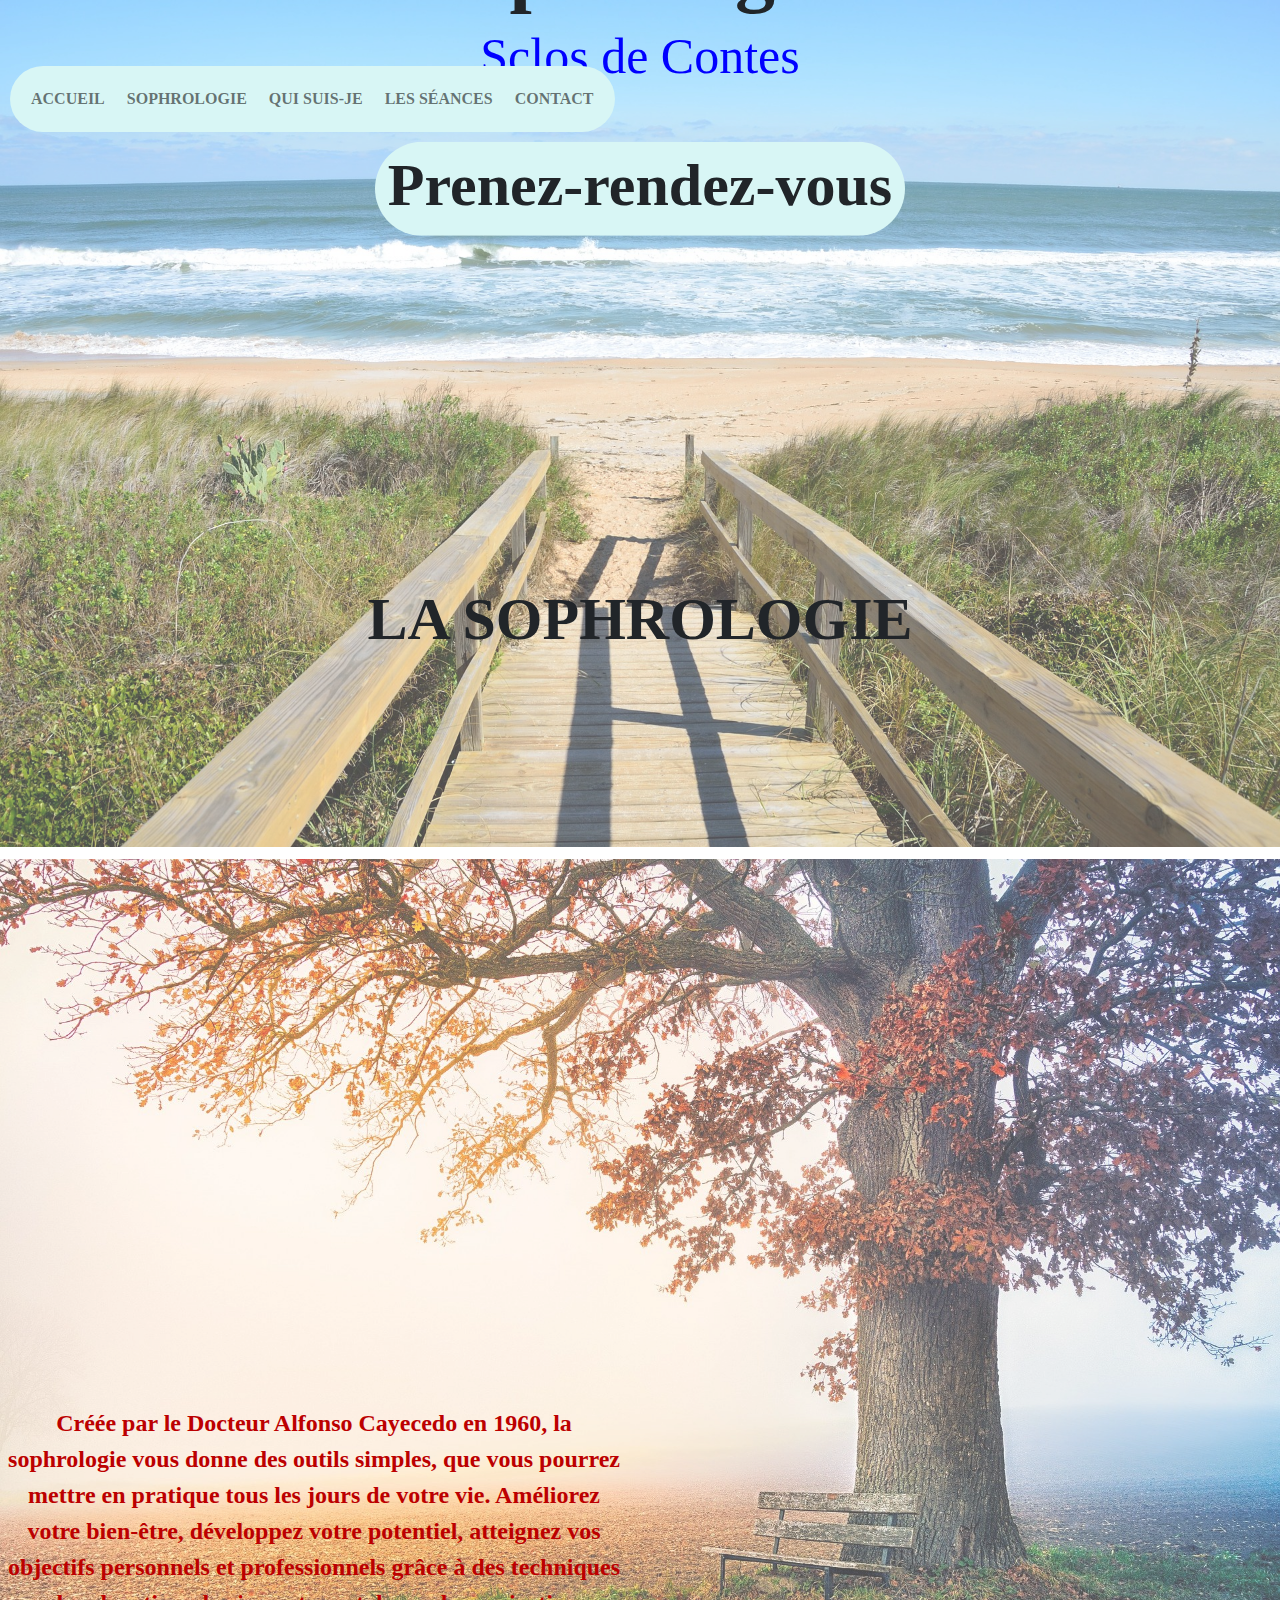
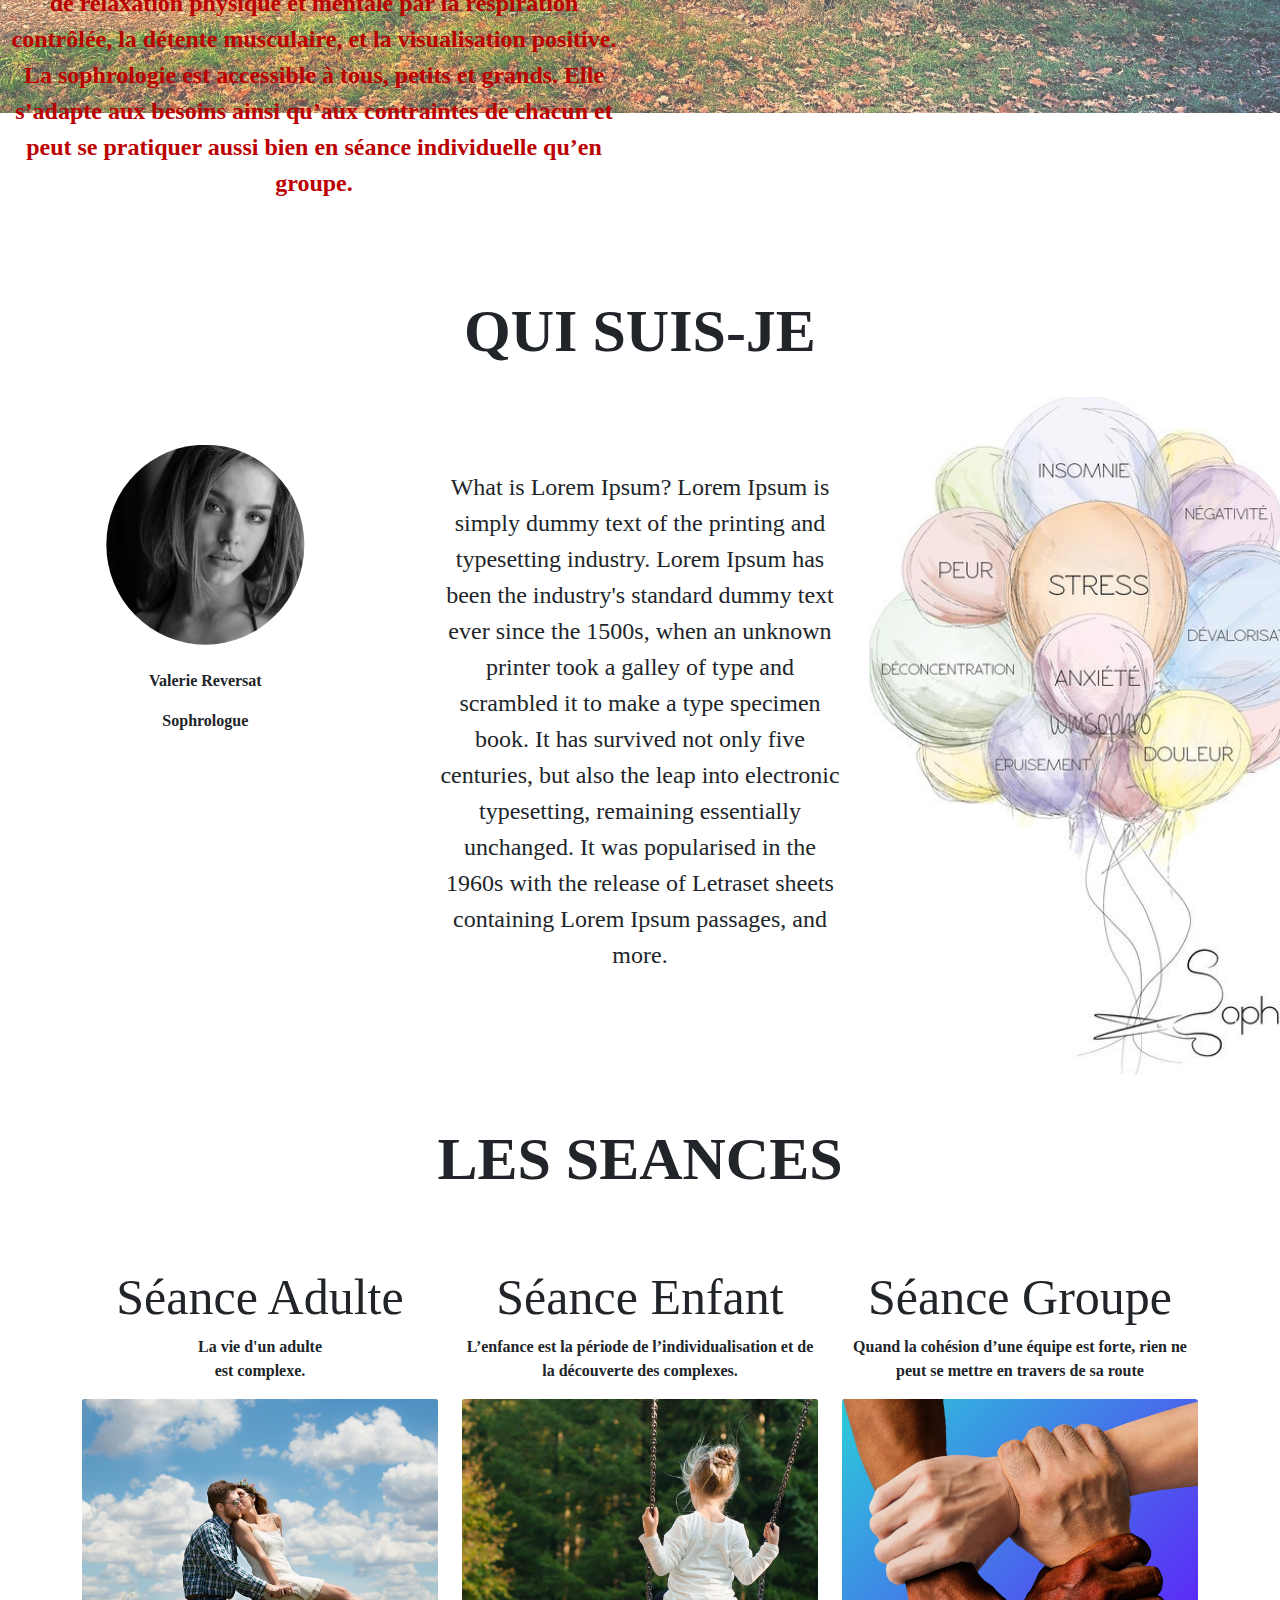
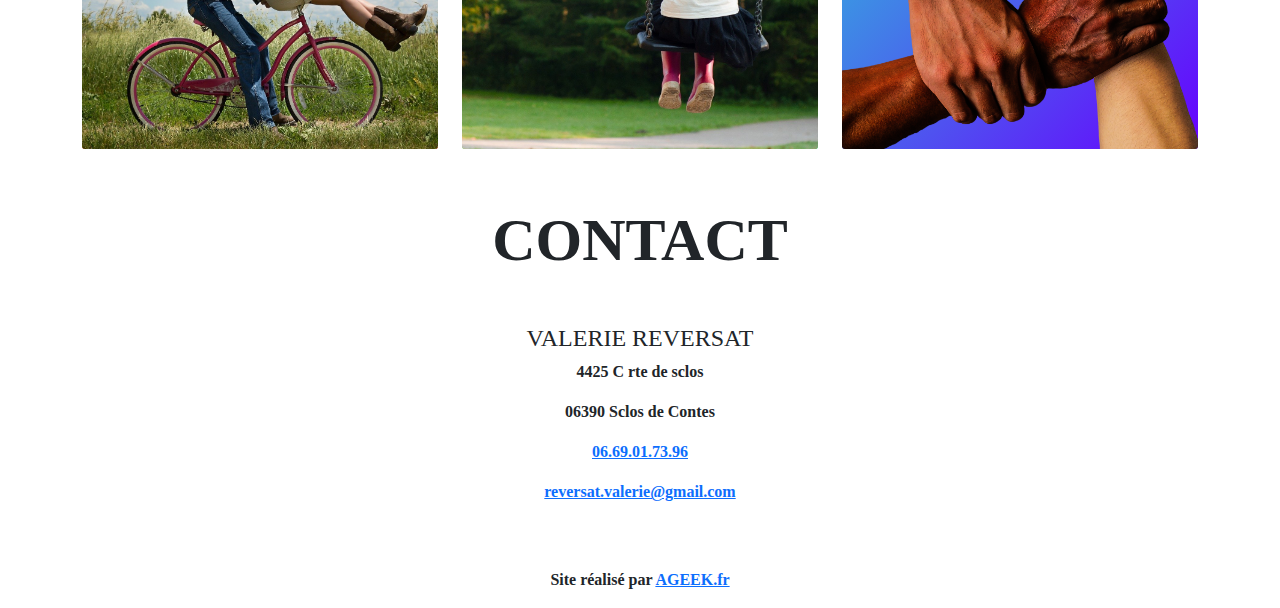
==== Index.html @ 80f63949 "first commit" ====
<!DOCTYPE html>
<html lang="fr">
<head>
    <meta charset="UTF-8">
    <meta http-equiv="X-UA-Compatible" content="IE=edge">
    <meta name="viewport" content="width=device-width, initial-scale=1.0">
    <link rel="stylesheet" href="assets/bootstrap/bootstrap.min.css">
    <link rel="stylesheet" href="assets/Fonts/PAPYRUS.TTF">
    <link rel="stylesheet" href="style.css">
    <link rel="stylesheet" href="style-mobile.css">
    <link rel="stylesheet" href="assets/bootstrap/animate.css">
    <title>Valerie Reversat Sophrologue</title>
</head>

<body>
    <header id="homepage">
                <nav class="navbar navbar-expand-lg text-uppercase fixed-top mt-5">
                    <ul class="nav-bar text-center navbar-nav" style="list-style-type:none;">
                        <li class="nav-item"><a class="nav-link" href="#homepage">Accueil</a> </li>
                        <li class="nav-item"><a class="nav-link" href="#sophro">Sophrologie</a></li>
                        <li class="nav-item"><a class="nav-link" href="#quiSuisJe">Qui suis-je</a></li>
                        <li class="nav-item"><a class="nav-link" href="#seance">Les séances</a></li>
                        <li class="nav-item"><a class="nav-link" href="">Contact</a></li>
                    </ul>
                </nav>
                <div>
                    <img class="background-img" src="assets/images/beach.jpg" alt="">
                    <div class="header-content" >
                        <h3 class="text-center" style="color: blue;">Valerie Reversat</h3>
                        <h1 class="text-center">Sophrologue</h1>
                        <h3 class="text-center" style="color: blue;">Sclos de Contes</h3>
                        <div class="text-center "><button class="btn btn-color text-center mt-5"><h2>Prenez-rendez-vous</h2></button></div>
                    </div>
                </div>
    </header>

    <section class="sophro" id="sophro">
        <img class="background-img" src="assets/images/Sophrologie.jpg" alt="">
        <main class="sophrologie">
            <h2 class="text-center">LA SOPHROLOGIE</h2>
            <div class="sophro-content row">
                <p class="col-xl-6">Créée par le Docteur Alfonso Cayecedo en 1960, la sophrologie vous donne des outils simples, que vous pourrez mettre en pratique tous les jours de votre vie.
                    Améliorez votre bien-être, développez votre potentiel, atteignez vos objectifs personnels et professionnels grâce à des techniques de relaxation physique et mentale par la respiration contrôlée, la détente musculaire, et la visualisation positive.
                    La sophrologie est accessible à tous, petits et grands. Elle s’adapte aux besoins ainsi qu’aux contraintes de chacun et peut se pratiquer aussi bien en séance individuelle qu’en groupe.
                </p>
            </div>
        </main>
    </section>

    <section class="quiSuisJe" id="quiSuisJe">
        <main class="biographie">
            <h2>QUI SUIS-JE</h2>
            <div class="row bio-content">
                <div class="col-xl-4 mt-5"> 
                    <img class="photo" src="assets/images/portrait-gda10d3eec_1920.jpg" alt="">
                    <div class="mt-4">
                        <p>Valerie Reversat</p>
                        <p>Sophrologue</p>
                    </div>
                </div>
                <div class="col-xl-4 mt-5 bio-text">
                        <p class="text-center text-break fs-4 mt-4 fw-light">
                            What is Lorem Ipsum?
                            Lorem Ipsum is simply dummy text of the printing and typesetting industry. 
                            Lorem Ipsum has been the industry's standard dummy text ever since the 1500s, when an unknown printer took a galley of type and scrambled it to make a type specimen book. 
                            It has survived not only five centuries, but also the leap into electronic typesetting, remaining essentially unchanged. 
                            It was popularised in the 1960s with the release of Letraset sheets containing Lorem Ipsum passages, and more.
                        </p>
                </div>
                <div class="col-xl-4">
                    <img src="assets/images/Ballon.png" alt="">
                </div>
            </div>
        </main>
    </section>

    <section class="seance mt-5 container" id="seance">
        <main>
            <h2>LES SEANCES</h2>
            <div class="row justify-content-between mt-5">
                <div class="col-xl-4">
                    <h3 class="mt-4">Séance Adulte</h3>
                    <p>La vie d'un adulte<br> est complexe.</p>
                    <div>
                        <figure class="c4-izmir c4-border-bottom-left c4-image-rotate-right c4-gradient-bottom-right" tabindex="0" style="--primary-color: #f12711; --secondary-color: #f5af19; --image-opacity: .1;">
                            <img src="assets/images/seance-adulte.jpg" alt="Sample Image" style="width:500px; height:350px">
                            <figcaption class="c4-layout-bottom-left">
                                <div class="c4-reveal-right c4-delay-100 text-center">
                                    <p> Les environnements sont nombreux : personnel, familial, professionnel, social…
                                        Un adulte vit plusieurs vies en une et bien souvent s’oublie dans ce tourbillon. 
                                        Il manque de prendre des pauses salvatrices pour son équilibre et son énergie. 
                                        Le stress alors engendré peut perdurer, ne pas connaître de répit et mener parfois jusqu’à la rupture.
                                    </p>
                                </div>
                            </figcaption>
                        </figure>
                    </div>
                </div>

                <div class="col-xl-4">
                    <h3 class="mt-4">Séance Enfant</h3>
                    <p>L’enfance est la période de l’individualisation et de la découverte des complexes.</p>
                    <div>
                        <figure class="c4-izmir c4-border-bottom-left c4-image-rotate-right c4-gradient-bottom-right" tabindex="0" style="--primary-color: #2BD98C; --secondary-color: #DBBD15; --image-opacity: .1;">
                            <img src="assets/images/seance-enfant.jpg" alt="Sample Image" style="width:500px; height:350px">
                            <figcaption class="c4-layout-bottom-left">
                                <div class="c4-reveal-right c4-delay-100 text-center">
                                    <p>C’est aussi le temps de l’école, de l’apprentissage et de la sociabilisation.
                                        C’est encore le temps des contes, où le langage prend une grande importance et où il se développe chaque jour.
                                        Pour « bien grandir », l’enfant a besoin de prendre confiance en lui et en ses capacités.
                                        Pour « bien grandir », l’enfant a aussi besoin de moments de calme et d’un sommeil réparateur.
                                    </p>
                                </div>
                            </figcaption>
                        </figure>
                    </div>
                </div>

                <div class="col-xl-4">
                    <h3 class="mt-4">Séance Groupe</h3>
                    <p>Quand la cohésion d’une équipe est forte, rien ne peut se mettre en travers de sa route</p>
                    <div>
                        <figure class="c4-izmir c4-border-bottom-left c4-image-rotate-right c4-gradient-bottom-right" tabindex="0" style="--primary-color: #6700FF; --secondary-color: #2BCCD9; --image-opacity: .1;">
                            <img src="assets/images/seance-groupe.png" alt="Sample Image" style="width:500px; height:350px">
                            <figcaption class="c4-layout-bottom-left">
                                <div class="c4-reveal-right c4-delay-100 text-center">
                                    <p> Une équipe soudée va tirer profit des différences de chacun. 
                                        Les petits défauts des uns vont nourrir la motivation des autres, et laisser ronronner le moteur de la créativité, de la performance et de la compétitivité.
                                        En revanche, une équipe qui peine à laisser sa place à chacun de ses membres va souffrir jusque dans ses résultats de larges pertes : C’est la porte ouverte à tous les blocages.
                                    </p>
                                </div>
                            </figcaption>
                        </figure>
                    </div>
                </div>
            </div>
        </main>
    </section>

    <section>
        <main class="contact mt-5">
            <h2>CONTACT</h2>
            <div class="container mt-5">
                <div class="row">
                        <h4>VALERIE REVERSAT</h4>
                        <p>4425 C rte de sclos</p>
                        <p>06390 Sclos de Contes</p>
                        <p><a href="tel:+33669017396">06.69.01.73.96</a></p>
                        <p><a href="mailto:reversat.valerie@gmail.com">reversat.valerie@gmail.com</a></p>
                    </div>
                </div>
            </div>
        </main>
    </section>
    
    <footer>
        <div class="row text-center mt-5">
            <p>Site réalisé par <a href="https://ced06440.github.io/CV/#contact">AGEEK.fr</a></p>
        </div>
    </footer>

</body>
</html>
---- style.css ----
body{
    font-family: Papyrus;
    font-weight: bold;
}

.background-img{
    left: 0;
    right: 0;
    opacity: 70%;
    width: 100%;
}
h1{
    font-size: 80px;
    font-weight: 900;
}
h2{
    font-size:60px;
    font-weight: 900;
}
h3{
    font-size: 50px;
    font-weight: 500;
}

/* START HEADER*/

.nav-bar{
    background-color: #D8F6F5;
    border-radius: 100px;
    padding: 10px;
    margin: 10px;
}
.nav-bar li{
    padding: 3px;
}

.header-content{
    position: relative;
    transform: translate(0,-260%);
}
.btn-color{
    background-color: #D8F6F5;
    border-radius: 50px;
}
.btn-color:hover{
    background-color: yellow;
    color: black;
}

/*END HEADER*/

/*START SECTION SOPHROLOGIE*/
.sophro{
    left: 0;
    right: 0;
    margin-top: -370px;
}
.sophrologie{
    transform: translate(0,-1200px);
    text-align: center;
}
.sophrologie h2{
    margin-top: 70px;
}
.sophro-content{
    transform: translate(0,180%);
    font-size: x-large;
    color: #BC0000;
}
/*END SECTION SOPHROLOGIE*/


/* START SECTION QUI SUIS JE*/
.quiSuisJe{
    margin-top: -380px;
    text-align: center;
}
.photo{
    clip-path:ellipse(33% 50%);
    width: 300px;
}
.bio-content{
    margin-top: 30px;
}

/*END SECTION QUI SUIS JE*/

/*START SECTION SEANCE*/
.seance{
    text-align: center;
}

/*END SECTION SEANCE*/

/* START CONTACT*/
.contact{
    text-align: center;
}
/* END CONTACT*/
---- style-mobile.css ----
@media screen and (max-width: 400px) {  
    .navbar{
        display: none;
    }
    
}
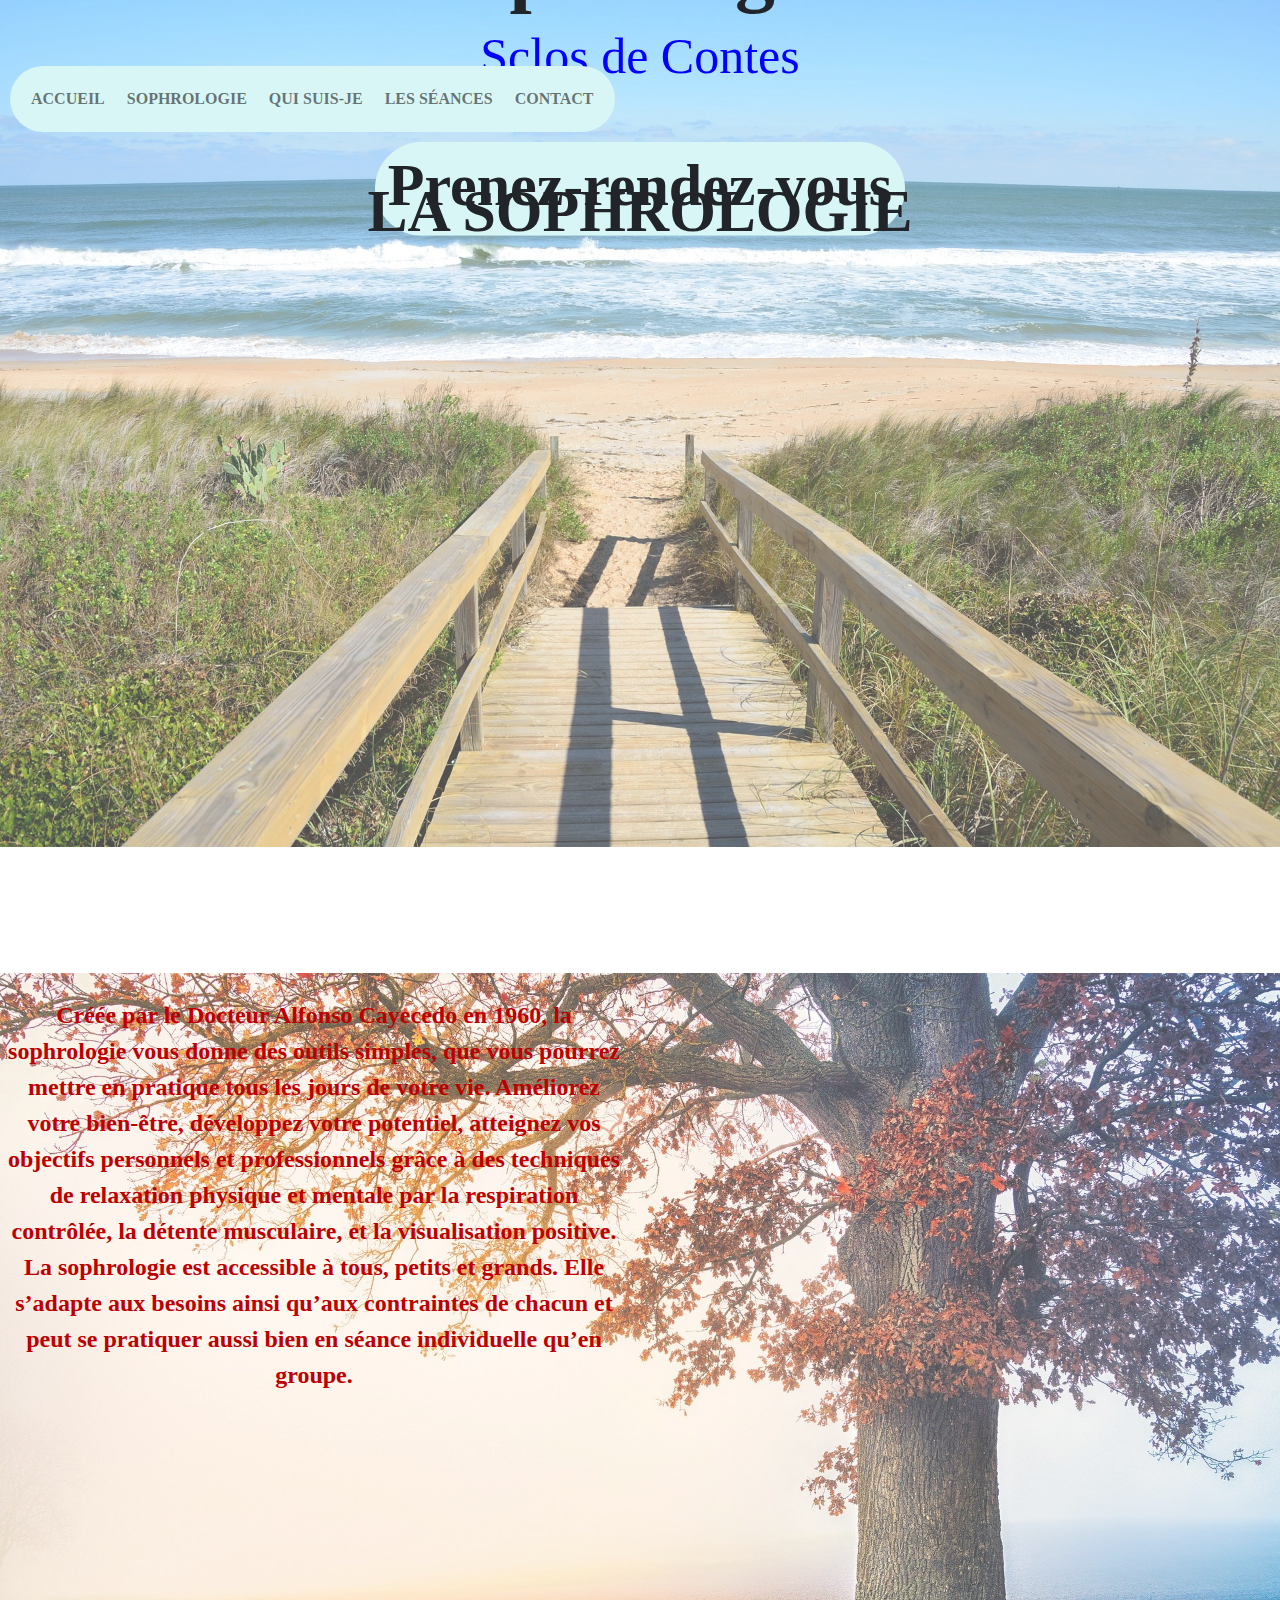
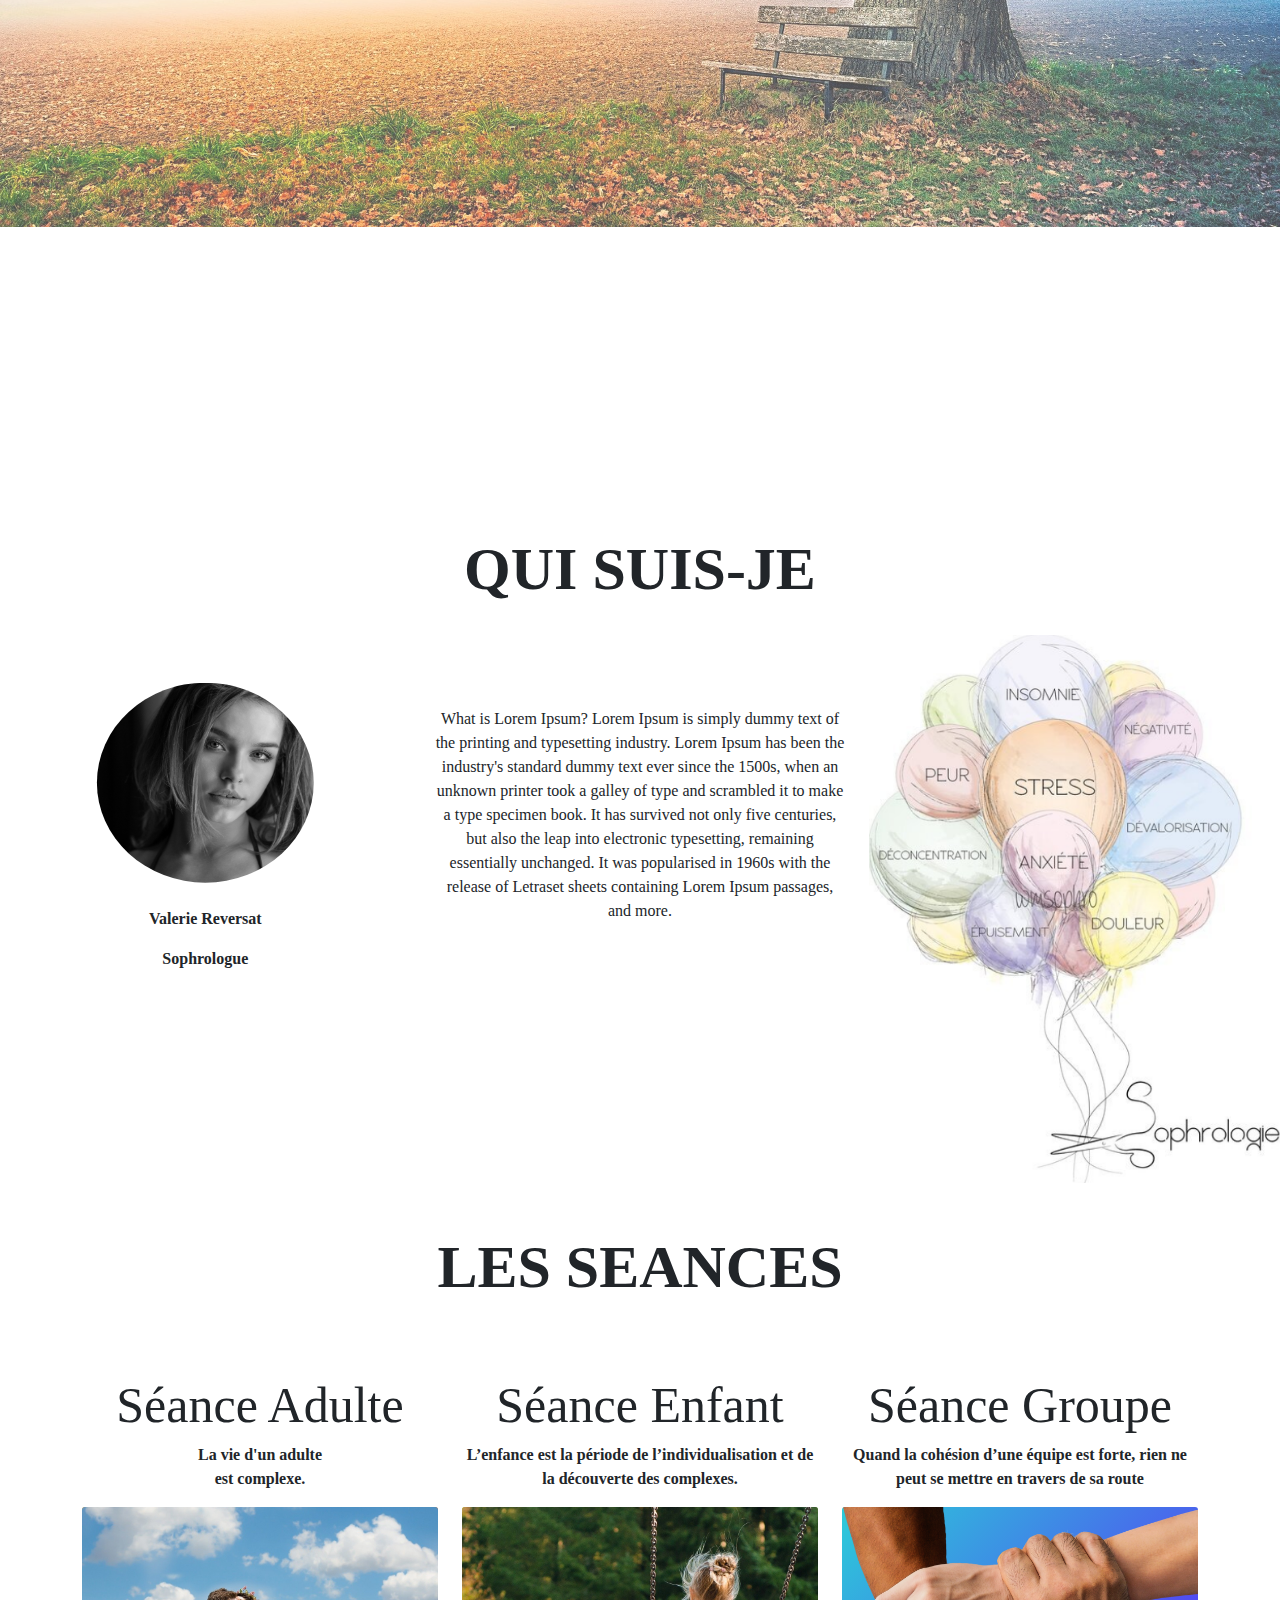
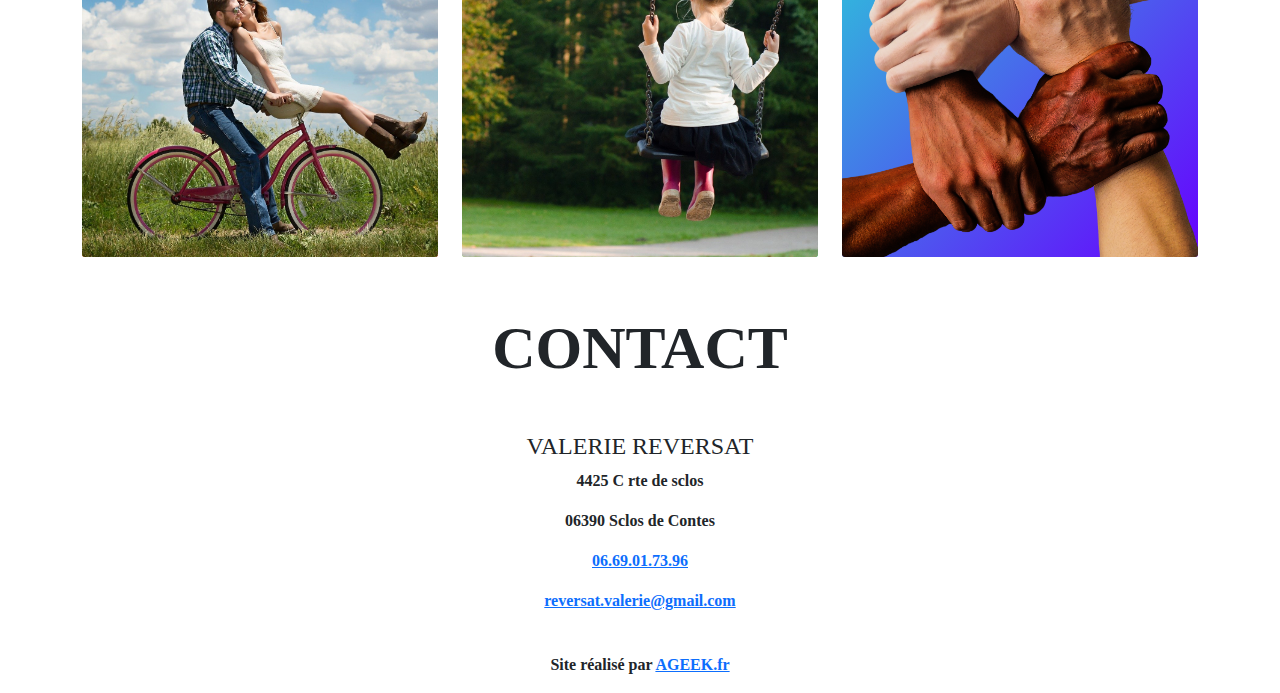
==== commit e91d7dfd: "mise a jour css mobil" ====
--- a/Index.html
+++ b/Index.html
@@ -58,35 +58,35 @@
                         <p>Sophrologue</p>
                     </div>
                 </div>
-                <div class="col-xl-4 mt-5 bio-text">
-                        <p class="text-center text-break fs-4 mt-4 fw-light">
+                <div class="col-xl-4 mt-5">
+                        <p class="text-center text-break fs-xl-4 mt-xl-4 fw-light bio-text">
                             What is Lorem Ipsum?
                             Lorem Ipsum is simply dummy text of the printing and typesetting industry. 
                             Lorem Ipsum has been the industry's standard dummy text ever since the 1500s, when an unknown printer took a galley of type and scrambled it to make a type specimen book. 
                             It has survived not only five centuries, but also the leap into electronic typesetting, remaining essentially unchanged. 
-                            It was popularised in the 1960s with the release of Letraset sheets containing Lorem Ipsum passages, and more.
+                            It was popularised in 1960s with the release of Letraset sheets containing Lorem Ipsum passages, and more.
                         </p>
                 </div>
                 <div class="col-xl-4">
-                    <img src="assets/images/Ballon.png" alt="">
+                    <img class="img-ballon" src="assets/images/Ballon.png" alt="">
                 </div>
             </div>
         </main>
     </section>
 
-    <section class="seance mt-5 container" id="seance">
+    <section class="seance mt-xl-5 container" id="seance">
         <main>
             <h2>LES SEANCES</h2>
-            <div class="row justify-content-between mt-5">
+            <div class="row justify-content-between mt-xl-5 seance-cont">
                 <div class="col-xl-4">
-                    <h3 class="mt-4">Séance Adulte</h3>
+                    <h3 class="mt-xl-4">Séance Adulte</h3>
                     <p>La vie d'un adulte<br> est complexe.</p>
                     <div>
                         <figure class="c4-izmir c4-border-bottom-left c4-image-rotate-right c4-gradient-bottom-right" tabindex="0" style="--primary-color: #f12711; --secondary-color: #f5af19; --image-opacity: .1;">
                             <img src="assets/images/seance-adulte.jpg" alt="Sample Image" style="width:500px; height:350px">
                             <figcaption class="c4-layout-bottom-left">
                                 <div class="c4-reveal-right c4-delay-100 text-center">
-                                    <p> Les environnements sont nombreux : personnel, familial, professionnel, social…
+                                    <p class="seance-content"> Les environnements sont nombreux : personnel, familial, professionnel, social…
                                         Un adulte vit plusieurs vies en une et bien souvent s’oublie dans ce tourbillon. 
                                         Il manque de prendre des pauses salvatrices pour son équilibre et son énergie. 
                                         Le stress alors engendré peut perdurer, ne pas connaître de répit et mener parfois jusqu’à la rupture.
@@ -105,7 +105,7 @@
                             <img src="assets/images/seance-enfant.jpg" alt="Sample Image" style="width:500px; height:350px">
                             <figcaption class="c4-layout-bottom-left">
                                 <div class="c4-reveal-right c4-delay-100 text-center">
-                                    <p>C’est aussi le temps de l’école, de l’apprentissage et de la sociabilisation.
+                                    <p class="seance-content">C’est aussi le temps de l’école, de l’apprentissage et de la sociabilisation.
                                         C’est encore le temps des contes, où le langage prend une grande importance et où il se développe chaque jour.
                                         Pour « bien grandir », l’enfant a besoin de prendre confiance en lui et en ses capacités.
                                         Pour « bien grandir », l’enfant a aussi besoin de moments de calme et d’un sommeil réparateur.
@@ -124,7 +124,7 @@
                             <img src="assets/images/seance-groupe.png" alt="Sample Image" style="width:500px; height:350px">
                             <figcaption class="c4-layout-bottom-left">
                                 <div class="c4-reveal-right c4-delay-100 text-center">
-                                    <p> Une équipe soudée va tirer profit des différences de chacun. 
+                                    <p class="seance-content"> Une équipe soudée va tirer profit des différences de chacun. 
                                         Les petits défauts des uns vont nourrir la motivation des autres, et laisser ronronner le moteur de la créativité, de la performance et de la compétitivité.
                                         En revanche, une équipe qui peine à laisser sa place à chacun de ses membres va souffrir jusque dans ses résultats de larges pertes : C’est la porte ouverte à tous les blocages.
                                     </p>
@@ -154,7 +154,7 @@
     </section>
     
     <footer>
-        <div class="row text-center mt-5">
+        <div class="row text-center mt-4">
             <p>Site réalisé par <a href="https://ced06440.github.io/CV/#contact">AGEEK.fr</a></p>
         </div>
     </footer>
--- a/style.css
+++ b/style.css
@@ -4,10 +4,9 @@
 }
 
 .background-img{
-    left: 0;
-    right: 0;
     opacity: 70%;
     width: 100%;
+    height: 100%;
 }
 h1{
     font-size: 80px;
@@ -20,6 +19,11 @@
 h3{
     font-size: 50px;
     font-weight: 500;
+}
+
+img{
+    width: 100%;
+    height:100%;
 }
 
 /* START HEADER*/
@@ -53,10 +57,10 @@
 .sophro{
     left: 0;
     right: 0;
-    margin-top: -370px;
+    margin-top: -20%;
 }
 .sophrologie{
-    transform: translate(0,-1200px);
+    transform: translate(0,-350%);
     text-align: center;
 }
 .sophrologie h2{
@@ -72,12 +76,13 @@
 
 /* START SECTION QUI SUIS JE*/
 .quiSuisJe{
-    margin-top: -380px;
+    margin-top: -20%;
     text-align: center;
 }
 .photo{
     clip-path:ellipse(33% 50%);
-    width: 300px;
+    width: 80%;
+    height: 40%;
 }
 .bio-content{
     margin-top: 30px;
--- a/style-mobile.css
+++ b/style-mobile.css
@@ -2,5 +2,116 @@
     .navbar{
         display: none;
     }
+
+    .photo{
+        width : 100%;
+    }
+
     
+.background-img{
+    opacity: 70%;
+    width: 100%;
+    height: 100%;
+}
+h1{
+    font-size: 13px;
+    font-weight: 900;
+}
+h2{
+    font-size:10px;
+    font-weight:bold;
+}
+h3{
+    font-size: 9px;
+    font-weight: 500;
+}
+
+img{
+    width: 100%;
+    height:100%;
+}
+p{
+    font-size: 7px;
+}
+
+/* START HEADER*/
+
+.header-content{
+    position: relative;
+    transform: translate(0,-140%);
+}
+.btn-color{
+    background-color: #D8F6F5;
+    border-radius: 50px;
+}
+.btn-color:hover{
+    background-color: yellow;
+    color: black;
+}
+
+/*END HEADER*/
+
+/*START SECTION SOPHROLOGIE*/
+.sophro{
+    left: 0;
+    right: 0;
+    margin-top: -37%;
+}
+.sophrologie{
+    transform: translate(0,-30%);
+    text-align: center;
+}
+.sophrologie h2{
+    margin-top: -40%;
+}
+.sophro-content{
+    transform: translate(0,50%);
+    font-size: 6px;
+    color: #BC0000;
+}
+/*END SECTION SOPHROLOGIE*/
+
+
+/* START SECTION QUI SUIS JE*/
+.quiSuisJe{
+    margin-top: 20%;
+    text-align: center;
+}
+.photo{
+    clip-path:ellipse(33% 50%);
+    width: 50%;
+    height: 30%;
+}
+.bio-content{
+    margin-top: -10%;
+}
+.bio-text{
+    font-size: 10px;
+    margin-top: -30%;
+}
+.img-ballon{
+    width: 150px;
+}
+
+/*END SECTION QUI SUIS JE*/
+
+/*START SECTION SEANCE*/
+.seance{
+    text-align: center;
+    margin-top: 10%;
+}
+.seance-cont{
+    margin-top: 10%;
+}
+.seance-content{
+    font-size: 14px;
+}
+/*END SECTION SEANCE*/
+
+/* START CONTACT*/
+.contact{
+    text-align: center;
+    margin-top: -20px;
+}
+/* END CONTACT*/
 }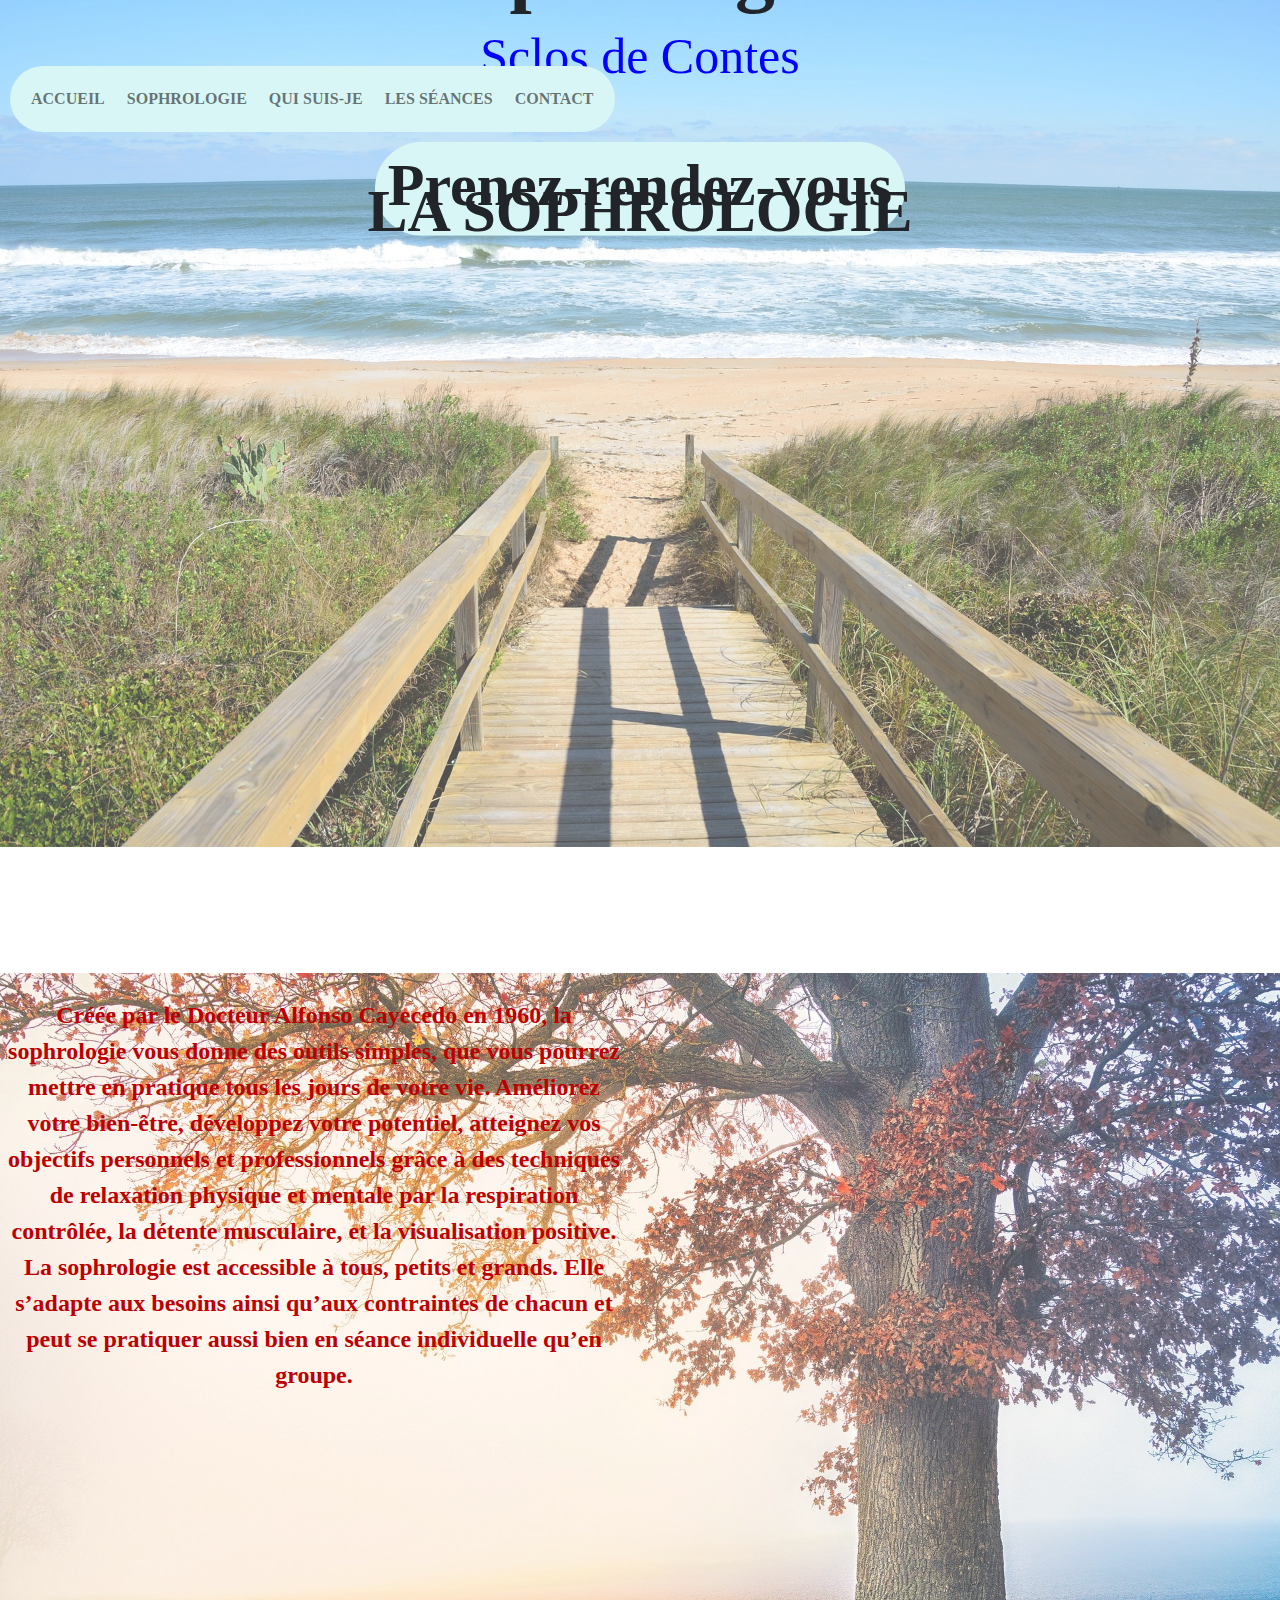
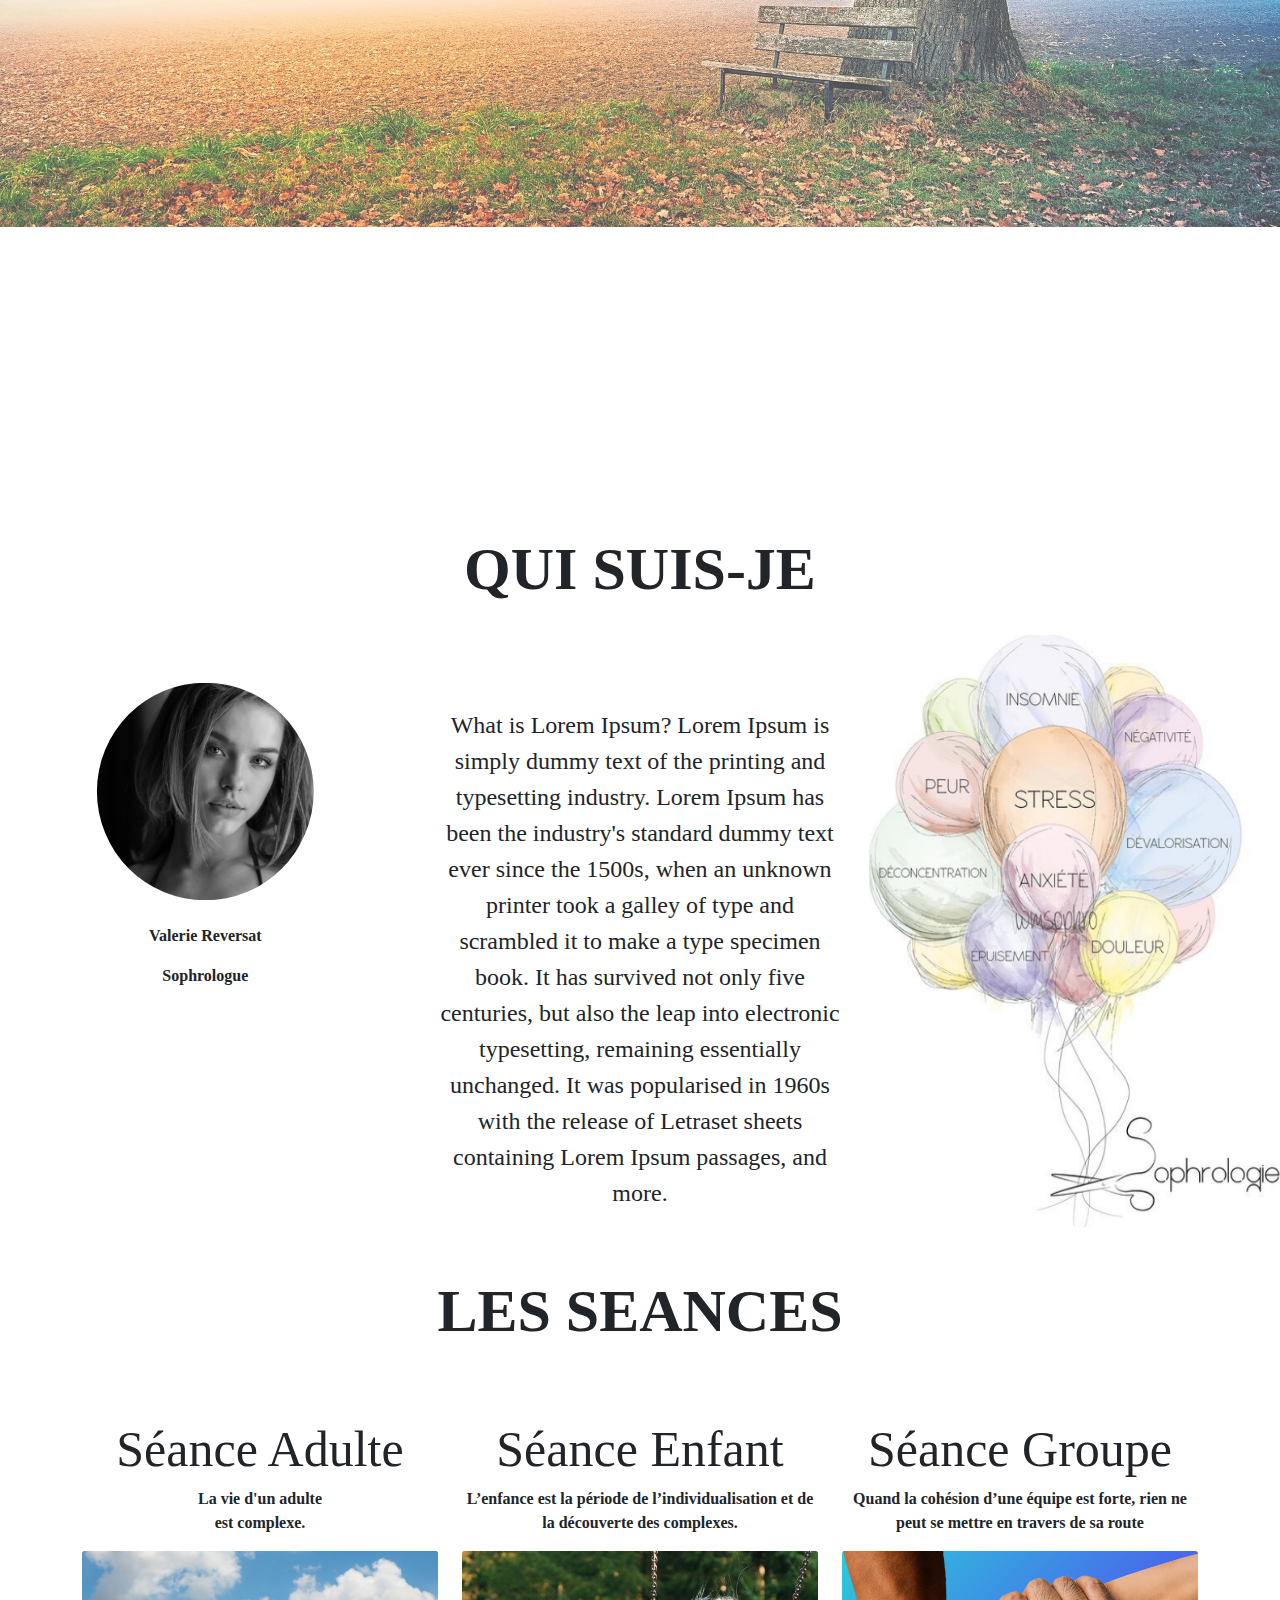
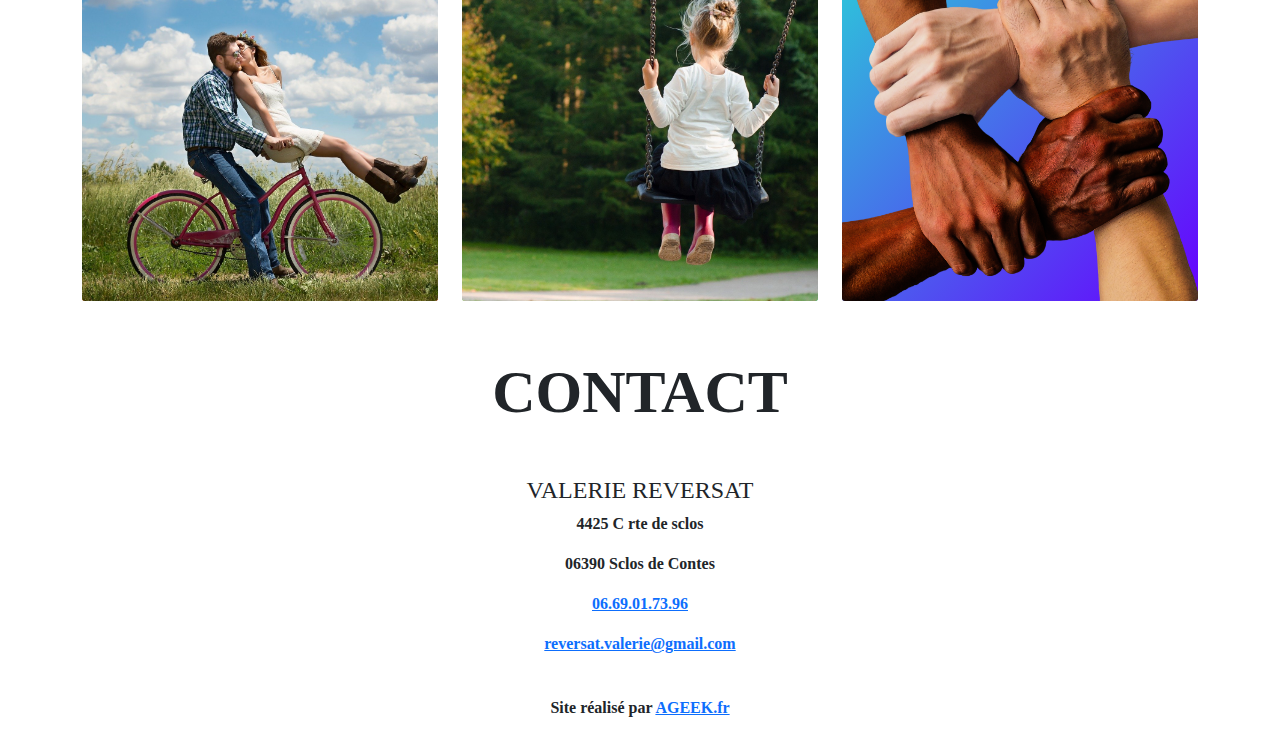
==== commit 2af9191a: "mise a jour css mobil" ====
--- a/Index.html
+++ b/Index.html
@@ -20,7 +20,7 @@
                         <li class="nav-item"><a class="nav-link" href="#sophro">Sophrologie</a></li>
                         <li class="nav-item"><a class="nav-link" href="#quiSuisJe">Qui suis-je</a></li>
                         <li class="nav-item"><a class="nav-link" href="#seance">Les séances</a></li>
-                        <li class="nav-item"><a class="nav-link" href="">Contact</a></li>
+                        <li class="nav-item"><a class="nav-link" href="#contact">Contact</a></li>
                     </ul>
                 </nav>
                 <div>
@@ -59,7 +59,7 @@
                     </div>
                 </div>
                 <div class="col-xl-4 mt-5">
-                        <p class="text-center text-break fs-xl-4 mt-xl-4 fw-light bio-text">
+                        <p class="text-center text-break fs-4 mt-xl-4 fw-light bio-text">
                             What is Lorem Ipsum?
                             Lorem Ipsum is simply dummy text of the printing and typesetting industry. 
                             Lorem Ipsum has been the industry's standard dummy text ever since the 1500s, when an unknown printer took a galley of type and scrambled it to make a type specimen book. 
@@ -79,13 +79,14 @@
             <h2>LES SEANCES</h2>
             <div class="row justify-content-between mt-xl-5 seance-cont">
                 <div class="col-xl-4">
-                    <h3 class="mt-xl-4">Séance Adulte</h3>
+                    <h3 class="mt-4">Séance Adulte</h3>
                     <p>La vie d'un adulte<br> est complexe.</p>
                     <div>
                         <figure class="c4-izmir c4-border-bottom-left c4-image-rotate-right c4-gradient-bottom-right" tabindex="0" style="--primary-color: #f12711; --secondary-color: #f5af19; --image-opacity: .1;">
                             <img src="assets/images/seance-adulte.jpg" alt="Sample Image" style="width:500px; height:350px">
                             <figcaption class="c4-layout-bottom-left">
                                 <div class="c4-reveal-right c4-delay-100 text-center">
+                                    <h3 class="mb-5">Séance Adulte</h3>
                                     <p class="seance-content"> Les environnements sont nombreux : personnel, familial, professionnel, social…
                                         Un adulte vit plusieurs vies en une et bien souvent s’oublie dans ce tourbillon. 
                                         Il manque de prendre des pauses salvatrices pour son équilibre et son énergie. 
@@ -105,6 +106,7 @@
                             <img src="assets/images/seance-enfant.jpg" alt="Sample Image" style="width:500px; height:350px">
                             <figcaption class="c4-layout-bottom-left">
                                 <div class="c4-reveal-right c4-delay-100 text-center">
+                                    <h3 class="mb-5">Séance Enfant</h3>
                                     <p class="seance-content">C’est aussi le temps de l’école, de l’apprentissage et de la sociabilisation.
                                         C’est encore le temps des contes, où le langage prend une grande importance et où il se développe chaque jour.
                                         Pour « bien grandir », l’enfant a besoin de prendre confiance en lui et en ses capacités.
@@ -124,6 +126,7 @@
                             <img src="assets/images/seance-groupe.png" alt="Sample Image" style="width:500px; height:350px">
                             <figcaption class="c4-layout-bottom-left">
                                 <div class="c4-reveal-right c4-delay-100 text-center">
+                                    <h3 class="mb-5">Séance Groupe</h3>
                                     <p class="seance-content"> Une équipe soudée va tirer profit des différences de chacun. 
                                         Les petits défauts des uns vont nourrir la motivation des autres, et laisser ronronner le moteur de la créativité, de la performance et de la compétitivité.
                                         En revanche, une équipe qui peine à laisser sa place à chacun de ses membres va souffrir jusque dans ses résultats de larges pertes : C’est la porte ouverte à tous les blocages.
@@ -139,7 +142,7 @@
 
     <section>
         <main class="contact mt-5">
-            <h2>CONTACT</h2>
+            <h2 id="contact">CONTACT</h2>
             <div class="container mt-5">
                 <div class="row">
                         <h4>VALERIE REVERSAT</h4>
--- a/style-mobile.css
+++ b/style-mobile.css
@@ -4,114 +4,112 @@
     }
 
     .photo{
-        width : 100%;
+        width : 99%;
+    }
+    .background-img{
+        opacity: 70%;
+        width: 99%;
+        height: 580px;
+    }
+    h1{
+        font-size: 30px;
+        font-weight: 900;
+    }
+    h2{
+        font-size:24px;
+        font-weight:bold;
+    }
+    h3{
+        font-size: 20px;
+        font-weight: 500;
     }
 
-    
-.background-img{
-    opacity: 70%;
-    width: 100%;
-    height: 100%;
-}
-h1{
-    font-size: 13px;
-    font-weight: 900;
-}
-h2{
-    font-size:10px;
-    font-weight:bold;
-}
-h3{
-    font-size: 9px;
-    font-weight: 500;
-}
+    img{
+        width: 99%;
+        height:100%;
+    }
+    p{
+        font-size: 15px;
+    }
 
-img{
-    width: 100%;
-    height:100%;
-}
-p{
-    font-size: 7px;
-}
+    /* START HEADER*/
 
-/* START HEADER*/
+    .header-content{
+        position: relative;
+        transform: translate(0,-220%);
+    }
+    .btn-color{
+        background-color: #D8F6F5;
+        border-radius: 50px;
+    }
+    .btn-color:hover{
+        background-color: yellow;
+        color: black;
+    }
 
-.header-content{
-    position: relative;
-    transform: translate(0,-140%);
-}
-.btn-color{
-    background-color: #D8F6F5;
-    border-radius: 50px;
-}
-.btn-color:hover{
-    background-color: yellow;
-    color: black;
-}
+    /*END HEADER*/
 
-/*END HEADER*/
-
-/*START SECTION SOPHROLOGIE*/
-.sophro{
-    left: 0;
-    right: 0;
-    margin-top: -37%;
-}
-.sophrologie{
-    transform: translate(0,-30%);
-    text-align: center;
-}
-.sophrologie h2{
-    margin-top: -40%;
-}
-.sophro-content{
-    transform: translate(0,50%);
-    font-size: 6px;
-    color: #BC0000;
-}
-/*END SECTION SOPHROLOGIE*/
+    /*START SECTION SOPHROLOGIE*/
+    .sophro{
+        left: 0;
+        right: 0;
+        margin-top: -60%;
+    }
+    .sophrologie{
+        transform: translate(0,-110%);
+        text-align: center;
+    }
+    .sophrologie h2{
+        margin-top: -40%;
+    }
+    .sophro-content{
+        transform: translate(0,50%);
+        font-size: 6px;
+        color: #BC0000;
+    }
+    /*END SECTION SOPHROLOGIE*/
 
 
-/* START SECTION QUI SUIS JE*/
-.quiSuisJe{
-    margin-top: 20%;
-    text-align: center;
-}
-.photo{
-    clip-path:ellipse(33% 50%);
-    width: 50%;
-    height: 30%;
-}
-.bio-content{
-    margin-top: -10%;
-}
-.bio-text{
-    font-size: 10px;
-    margin-top: -30%;
-}
-.img-ballon{
-    width: 150px;
-}
+    /* START SECTION QUI SUIS JE*/
+    .quiSuisJe{
+        margin-top: -60%;
+        text-align: center;
+    }
+    .photo{
+        clip-path:ellipse(33% 50%);
+        width: 50%;
+        height: 30%;
+    }
+    .bio-content{
+        margin-top: -10%;
+    }
+    .bio-text{
+        font-size: 10px;
+        margin-top: -30%;
+    }
+    .img-ballon{
+        width: 150px;
+    }
 
-/*END SECTION QUI SUIS JE*/
+    /*END SECTION QUI SUIS JE*/
 
-/*START SECTION SEANCE*/
-.seance{
-    text-align: center;
-    margin-top: 10%;
-}
-.seance-cont{
-    margin-top: 10%;
-}
-.seance-content{
-    font-size: 14px;
-}
-/*END SECTION SEANCE*/
+    /*START SECTION SEANCE*/
+    .seance{
+        text-align: center;
+        margin-top: 10%;
+    }
+    .seance-cont{
+        margin-top: 10%;
+    }
+    .seance-content{
+        font-size: 14px;
+    }
+    /*END SECTION SEANCE*/
 
-/* START CONTACT*/
-.contact{
-    text-align: center;
-    margin-top: -20px;
-}
-/* END CONTACT*/
+    /* START CONTACT*/
+    .contact{
+        text-align: center;
+        margin-top: -20px;
+    }
+    /* END CONTACT*/
 }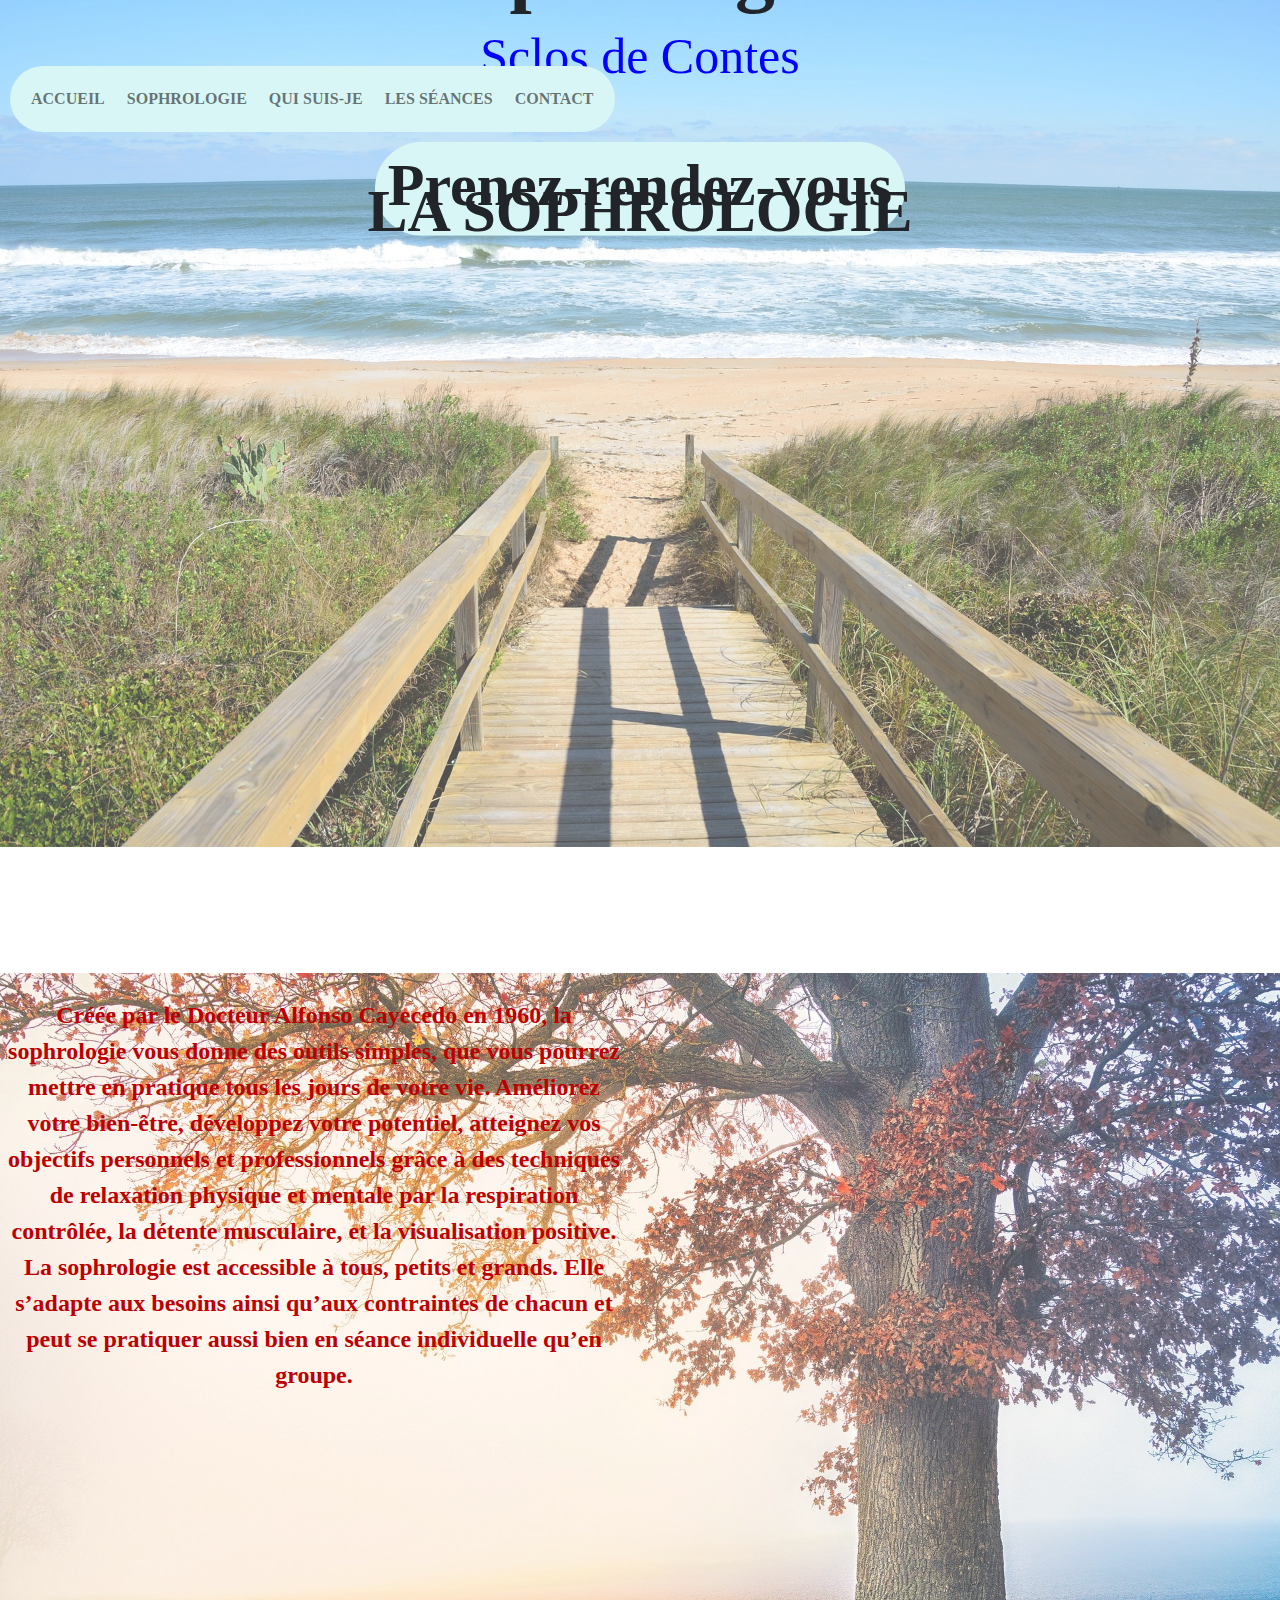
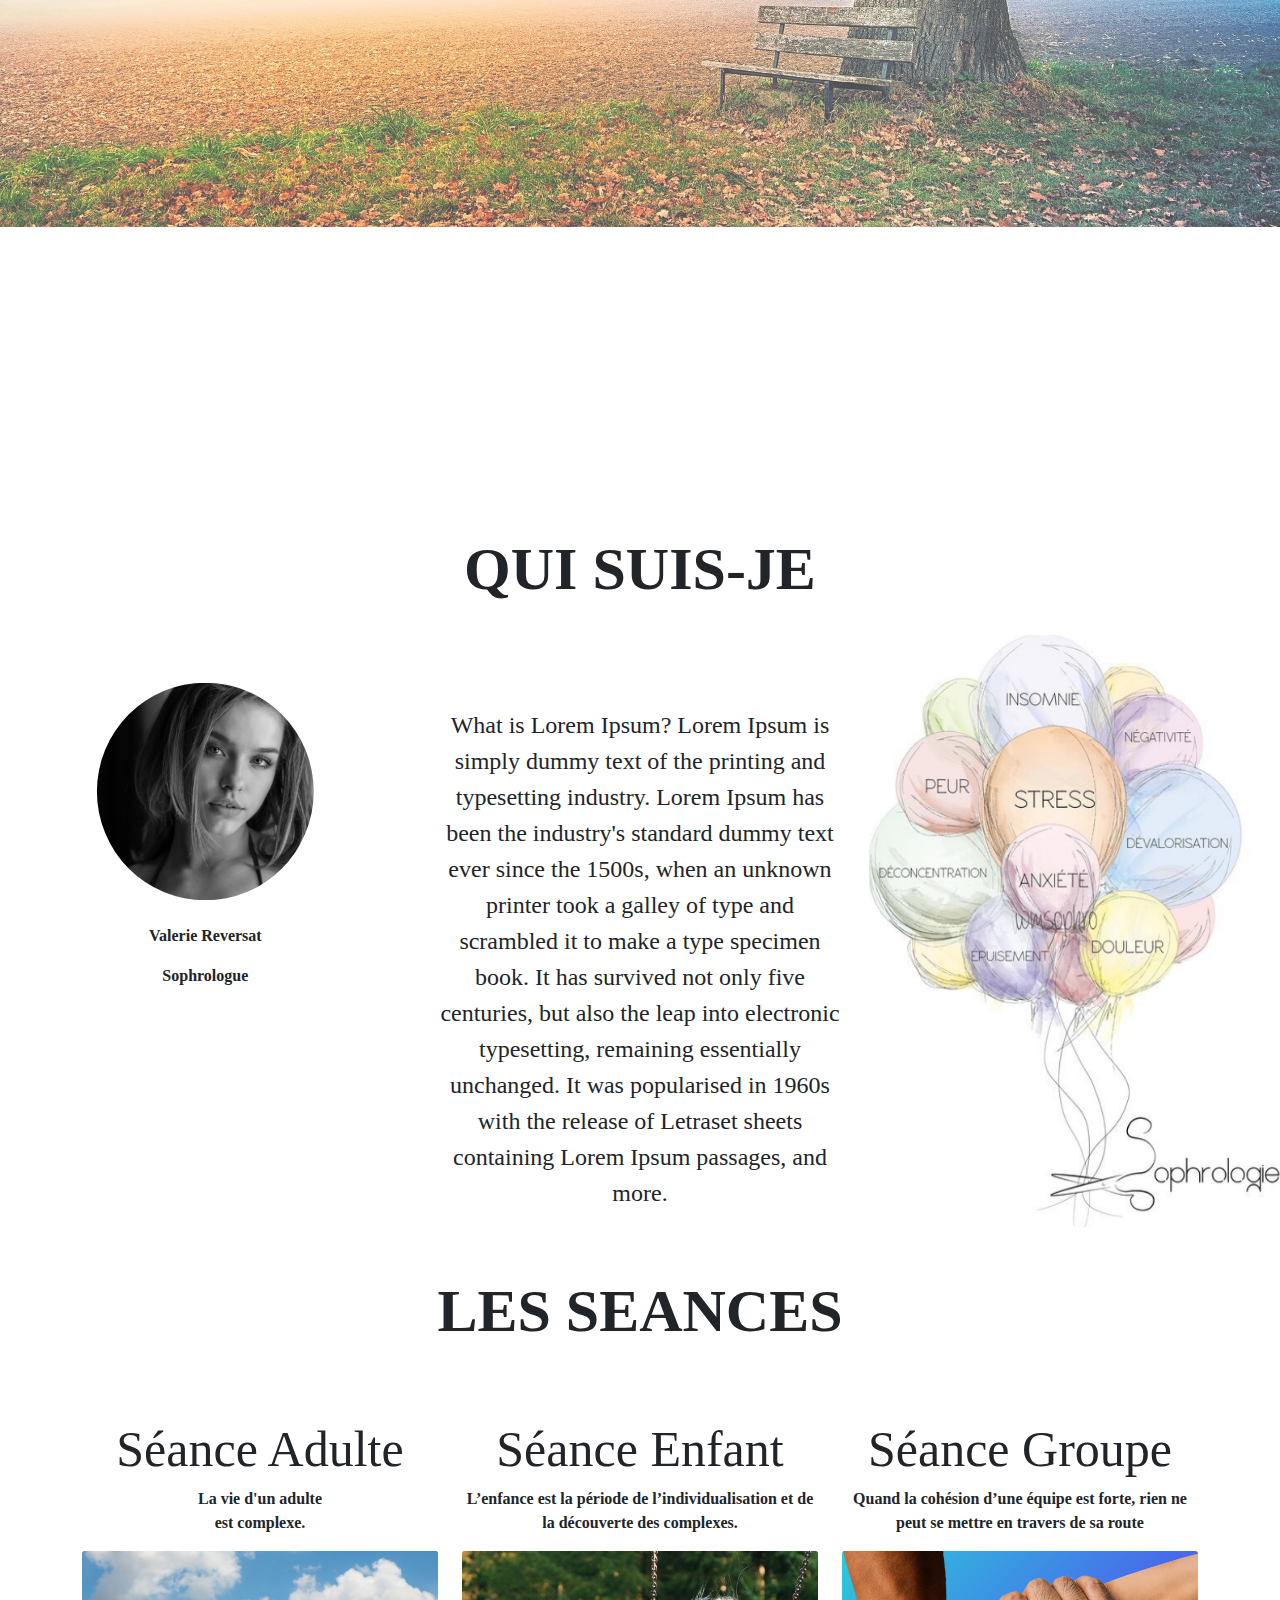
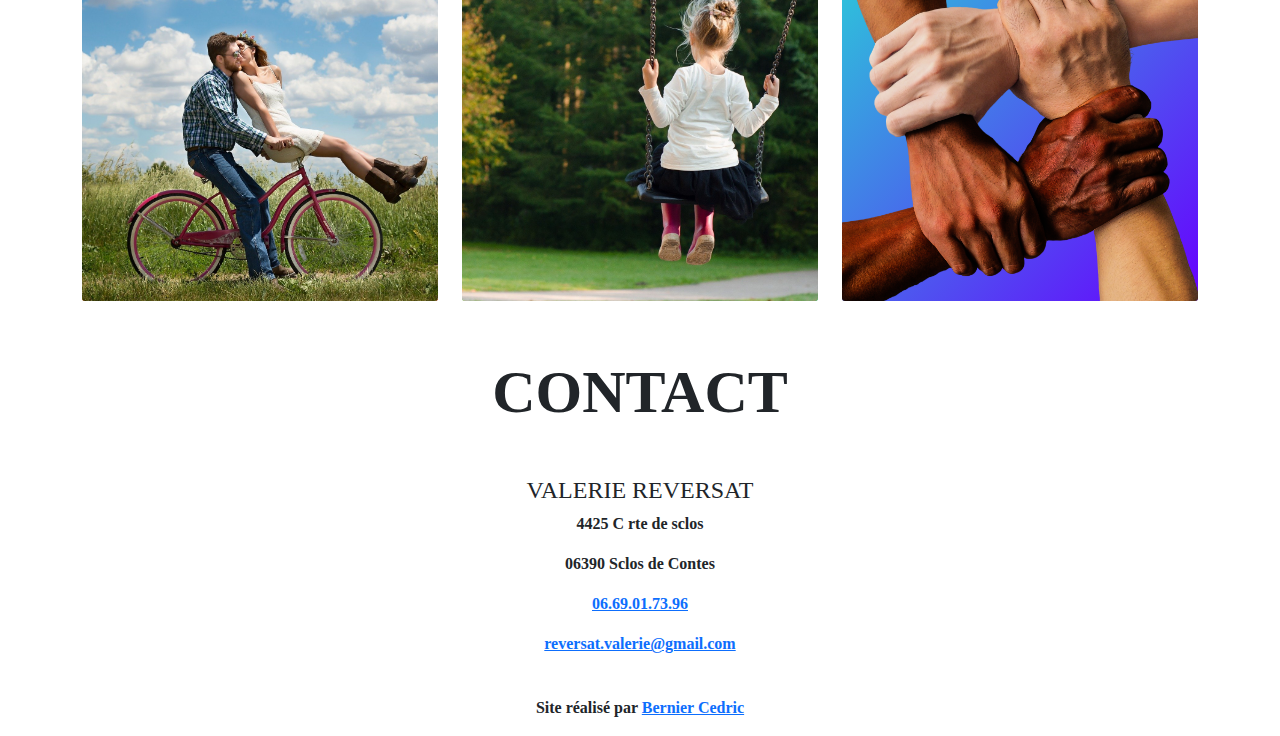
==== commit b708281a: "mise a jour du footer" ====
--- a/Index.html
+++ b/Index.html
@@ -158,7 +158,7 @@
     
     <footer>
         <div class="row text-center mt-4">
-            <p>Site réalisé par <a href="https://ced06440.github.io/CV/#contact">AGEEK.fr</a></p>
+            <p>Site réalisé par <a href="https://ced06440.github.io/CV/#contact">Bernier Cedric</a></p>
         </div>
     </footer>
 
--- a/style-mobile.css
+++ b/style-mobile.css
@@ -53,7 +53,7 @@
     .sophro{
         left: 0;
         right: 0;
-        margin-top: -60%;
+        margin-top: -50%;
     }
     .sophrologie{
         transform: translate(0,-110%);
@@ -72,7 +72,7 @@
 
     /* START SECTION QUI SUIS JE*/
     .quiSuisJe{
-        margin-top: -60%;
+        margin-top: -50%;
         text-align: center;
     }
     .photo{
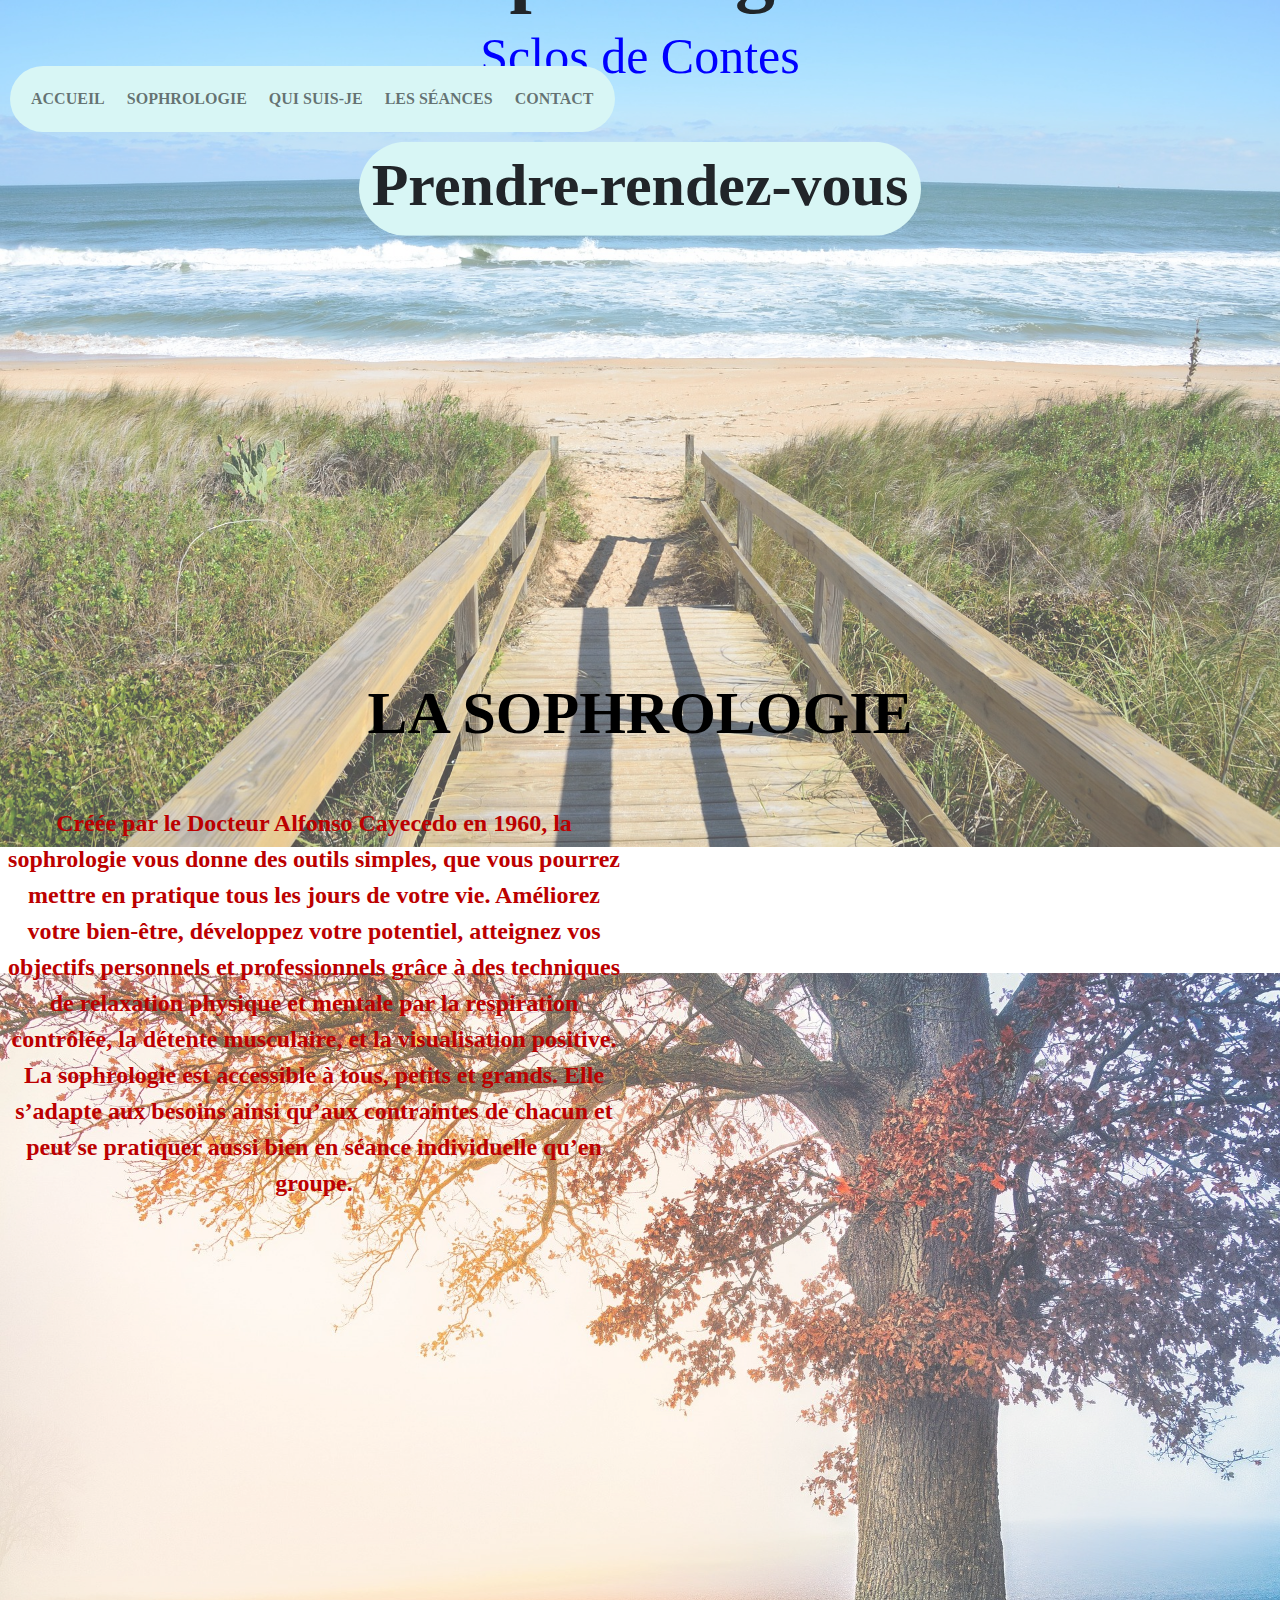
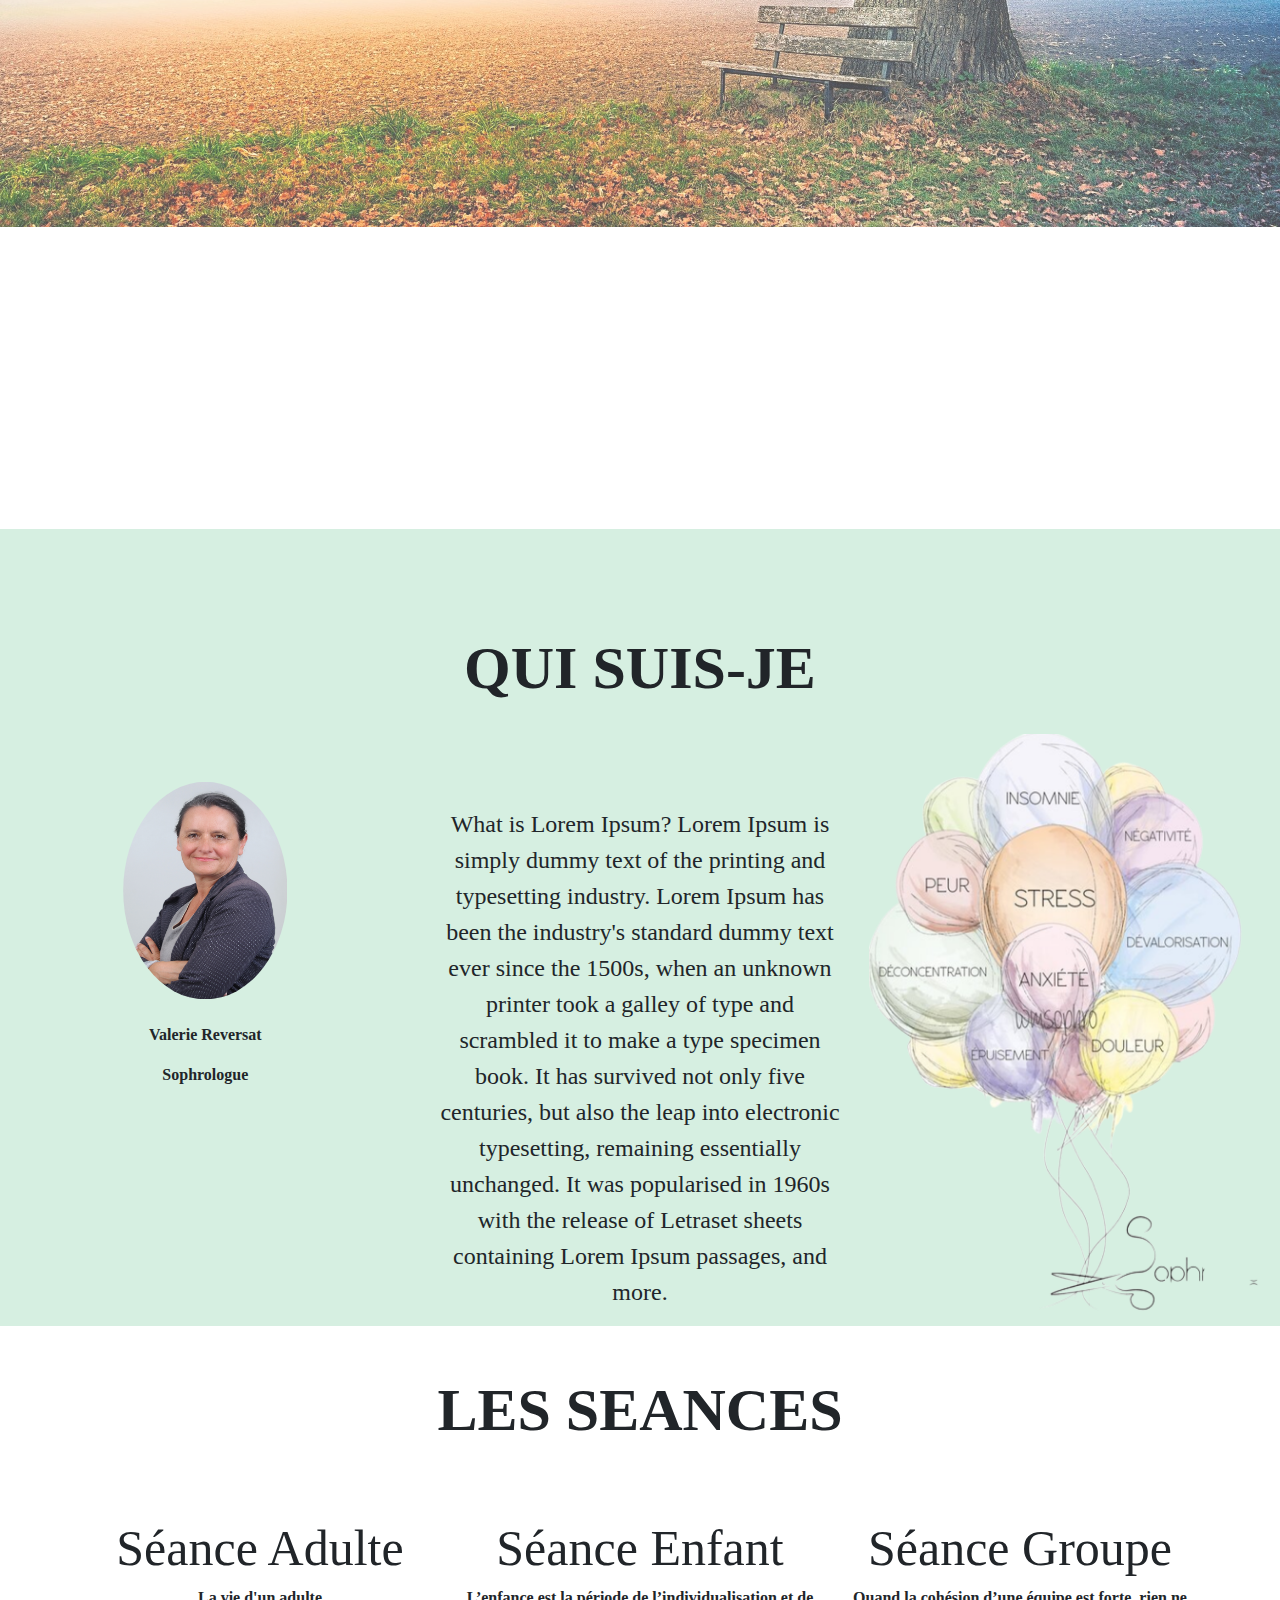
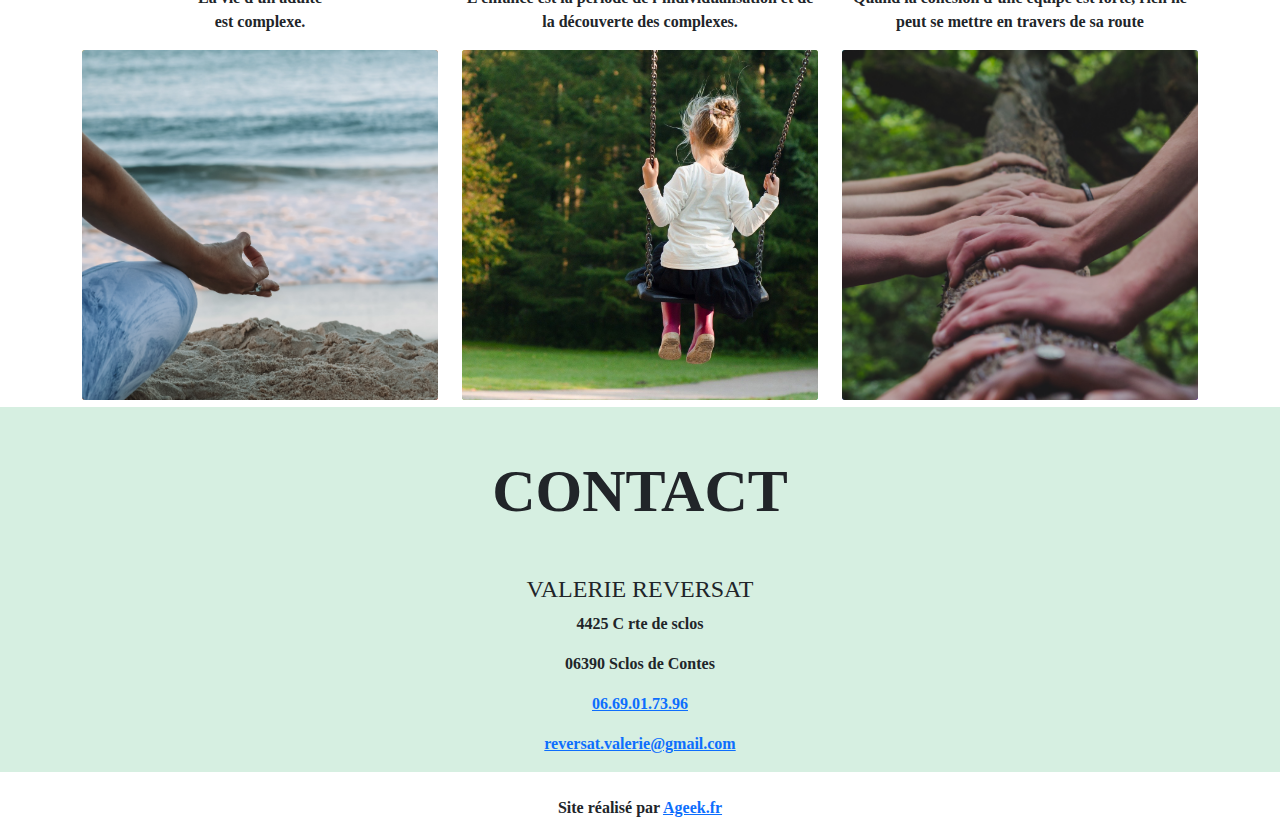
==== commit 7a0342e0: "mise a jour css" ====
--- a/Index.html
+++ b/Index.html
@@ -9,6 +9,7 @@
     <link rel="stylesheet" href="style.css">
     <link rel="stylesheet" href="style-mobile.css">
     <link rel="stylesheet" href="assets/bootstrap/animate.css">
+    <link rel="stylesheet" href="assets/animations.css">
     <title>Valerie Reversat Sophrologue</title>
 </head>
 
@@ -26,10 +27,10 @@
                 <div>
                     <img class="background-img" src="assets/images/beach.jpg" alt="">
                     <div class="header-content" >
-                        <h3 class="text-center" style="color: blue;">Valerie Reversat</h3>
-                        <h1 class="text-center">Sophrologue</h1>
-                        <h3 class="text-center" style="color: blue;">Sclos de Contes</h3>
-                        <div class="text-center "><button class="btn btn-color text-center mt-5"><h2>Prenez-rendez-vous</h2></button></div>
+                        <h3 class="text-center floating" style="color: blue;">Valerie Reversat</h3>
+                        <h1 class="text-center floating">Sophrologue</h1>
+                        <h3 class="text-center floating" style="color: blue;">Sclos de Contes</h3>
+                        <div class="text-center "><a href="#contact"><button class="btn btn-color text-center mt-5"><h2>Prendre-rendez-vous</h2></button></a></div>
                     </div>
                 </div>
     </header>
@@ -37,8 +38,8 @@
     <section class="sophro" id="sophro">
         <img class="background-img" src="assets/images/Sophrologie.jpg" alt="">
         <main class="sophrologie">
-            <h2 class="text-center">LA SOPHROLOGIE</h2>
             <div class="sophro-content row">
+                <h2 class="text-center pb-5">LA SOPHROLOGIE</h2>
                 <p class="col-xl-6">Créée par le Docteur Alfonso Cayecedo en 1960, la sophrologie vous donne des outils simples, que vous pourrez mettre en pratique tous les jours de votre vie.
                     Améliorez votre bien-être, développez votre potentiel, atteignez vos objectifs personnels et professionnels grâce à des techniques de relaxation physique et mentale par la respiration contrôlée, la détente musculaire, et la visualisation positive.
                     La sophrologie est accessible à tous, petits et grands. Elle s’adapte aux besoins ainsi qu’aux contraintes de chacun et peut se pratiquer aussi bien en séance individuelle qu’en groupe.
@@ -52,7 +53,7 @@
             <h2>QUI SUIS-JE</h2>
             <div class="row bio-content">
                 <div class="col-xl-4 mt-5"> 
-                    <img class="photo" src="assets/images/portrait-gda10d3eec_1920.jpg" alt="">
+                    <img class="photo" src="assets/images/portrait.JPG" alt="">
                     <div class="mt-4">
                         <p>Valerie Reversat</p>
                         <p>Sophrologue</p>
@@ -86,7 +87,6 @@
                             <img src="assets/images/seance-adulte.jpg" alt="Sample Image" style="width:500px; height:350px">
                             <figcaption class="c4-layout-bottom-left">
                                 <div class="c4-reveal-right c4-delay-100 text-center">
-                                    <h3 class="mb-5">Séance Adulte</h3>
                                     <p class="seance-content"> Les environnements sont nombreux : personnel, familial, professionnel, social…
                                         Un adulte vit plusieurs vies en une et bien souvent s’oublie dans ce tourbillon. 
                                         Il manque de prendre des pauses salvatrices pour son équilibre et son énergie. 
@@ -106,7 +106,6 @@
                             <img src="assets/images/seance-enfant.jpg" alt="Sample Image" style="width:500px; height:350px">
                             <figcaption class="c4-layout-bottom-left">
                                 <div class="c4-reveal-right c4-delay-100 text-center">
-                                    <h3 class="mb-5">Séance Enfant</h3>
                                     <p class="seance-content">C’est aussi le temps de l’école, de l’apprentissage et de la sociabilisation.
                                         C’est encore le temps des contes, où le langage prend une grande importance et où il se développe chaque jour.
                                         Pour « bien grandir », l’enfant a besoin de prendre confiance en lui et en ses capacités.
@@ -126,7 +125,6 @@
                             <img src="assets/images/seance-groupe.png" alt="Sample Image" style="width:500px; height:350px">
                             <figcaption class="c4-layout-bottom-left">
                                 <div class="c4-reveal-right c4-delay-100 text-center">
-                                    <h3 class="mb-5">Séance Groupe</h3>
                                     <p class="seance-content"> Une équipe soudée va tirer profit des différences de chacun. 
                                         Les petits défauts des uns vont nourrir la motivation des autres, et laisser ronronner le moteur de la créativité, de la performance et de la compétitivité.
                                         En revanche, une équipe qui peine à laisser sa place à chacun de ses membres va souffrir jusque dans ses résultats de larges pertes : C’est la porte ouverte à tous les blocages.
@@ -141,7 +139,7 @@
     </section>
 
     <section>
-        <main class="contact mt-5">
+        <main class="contact pt-5">
             <h2 id="contact">CONTACT</h2>
             <div class="container mt-5">
                 <div class="row">
@@ -158,7 +156,7 @@
     
     <footer>
         <div class="row text-center mt-4">
-            <p>Site réalisé par <a href="https://ced06440.github.io/CV/#contact">Bernier Cedric</a></p>
+            <p>Site réalisé par <a href="http://www.ageek.fr/">Ageek.fr</a></p>
         </div>
     </footer>
 
--- a/style.css
+++ b/style.css
@@ -47,7 +47,7 @@
     border-radius: 50px;
 }
 .btn-color:hover{
-    background-color: yellow;
+    background-color: #39F54F;
     color: black;
 }
 
@@ -67,27 +67,34 @@
     margin-top: 70px;
 }
 .sophro-content{
-    transform: translate(0,180%);
+    transform: translate(0,150%);
     font-size: x-large;
     color: #BC0000;
+}
+.sophro-content h2{
+    color: black;
+    align-content:space-around;
 }
 /*END SECTION SOPHROLOGIE*/
 
 
 /* START SECTION QUI SUIS JE*/
 .quiSuisJe{
-    margin-top: -20%;
+    margin-top: -24%;
     text-align: center;
+    background-color: #D6EFE1;
 }
 .photo{
-    clip-path:ellipse(33% 50%);
-    width: 80%;
+    clip-path:ellipse(50% 50%);
+    width: 40%;
     height: 40%;
 }
 .bio-content{
     margin-top: 30px;
 }
-
+.biographie{
+    padding-top: 8%;
+}
 /*END SECTION QUI SUIS JE*/
 
 /*START SECTION SEANCE*/
@@ -100,5 +107,6 @@
 /* START CONTACT*/
 .contact{
     text-align: center;
+    background-color: #D6EFE1;
 }
-/* END CONTACT*/+/* END CONTACT*/
--- a/style-mobile.css
+++ b/style-mobile.css
@@ -56,7 +56,7 @@
         margin-top: -50%;
     }
     .sophrologie{
-        transform: translate(0,-110%);
+        transform: translate(0,-180%);
         text-align: center;
     }
     .sophrologie h2{
@@ -72,13 +72,14 @@
 
     /* START SECTION QUI SUIS JE*/
     .quiSuisJe{
-        margin-top: -50%;
+        margin-top: -63%;
+        padding-top: 10%;
         text-align: center;
     }
     .photo{
-        clip-path:ellipse(33% 50%);
-        width: 50%;
-        height: 30%;
+        clip-path:ellipse(50% 50%);
+        width: 40%;
+        height: 40%;
     }
     .bio-content{
         margin-top: -10%;
--- a/assets/animations.css
+++ b/assets/animations.css
@@ -0,0 +1,1126 @@
+/*
+==============================================
+CSS3 ANIMATION CHEAT SHEET
+==============================================
+
+Made by Justin Aguilar
+
+www.justinaguilar.com/animations/
+
+Questions, comments, concerns, love letters:
+justin@justinaguilar.com
+==============================================
+*/
+
+/*
+==============================================
+slideDown
+==============================================
+*/
+
+
+.slideDown{
+	animation-name: slideDown;
+	-webkit-animation-name: slideDown;	
+
+	animation-duration: 1s;	
+	-webkit-animation-duration: 1s;
+
+	animation-timing-function: ease;	
+	-webkit-animation-timing-function: ease;	
+
+	visibility: visible !important;						
+}
+
+@keyframes slideDown {
+	0% {
+		transform: translateY(-100%);
+	}
+	50%{
+		transform: translateY(8%);
+	}
+	65%{
+		transform: translateY(-4%);
+	}
+	80%{
+		transform: translateY(4%);
+	}
+	95%{
+		transform: translateY(-2%);
+	}			
+	100% {
+		transform: translateY(0%);
+	}		
+}
+
+@-webkit-keyframes slideDown {
+	0% {
+		-webkit-transform: translateY(-100%);
+	}
+	50%{
+		-webkit-transform: translateY(8%);
+	}
+	65%{
+		-webkit-transform: translateY(-4%);
+	}
+	80%{
+		-webkit-transform: translateY(4%);
+	}
+	95%{
+		-webkit-transform: translateY(-2%);
+	}			
+	100% {
+		-webkit-transform: translateY(0%);
+	}	
+}
+
+/*
+==============================================
+slideUp
+==============================================
+*/
+
+
+.slideUp{
+	animation-name: slideUp;
+	-webkit-animation-name: slideUp;	
+
+	animation-duration: 1s;	
+	-webkit-animation-duration: 1s;
+
+	animation-timing-function: ease;	
+	-webkit-animation-timing-function: ease;
+
+	visibility: visible !important;			
+}
+
+@keyframes slideUp {
+	0% {
+		transform: translateY(100%);
+	}
+	50%{
+		transform: translateY(-8%);
+	}
+	65%{
+		transform: translateY(4%);
+	}
+	80%{
+		transform: translateY(-4%);
+	}
+	95%{
+		transform: translateY(2%);
+	}			
+	100% {
+		transform: translateY(0%);
+	}	
+}
+
+@-webkit-keyframes slideUp {
+	0% {
+		-webkit-transform: translateY(100%);
+	}
+	50%{
+		-webkit-transform: translateY(-8%);
+	}
+	65%{
+		-webkit-transform: translateY(4%);
+	}
+	80%{
+		-webkit-transform: translateY(-4%);
+	}
+	95%{
+		-webkit-transform: translateY(2%);
+	}			
+	100% {
+		-webkit-transform: translateY(0%);
+	}	
+}
+
+/*
+==============================================
+slideLeft
+==============================================
+*/
+
+
+.slideLeft{
+	animation-name: slideLeft;
+	-webkit-animation-name: slideLeft;	
+
+	animation-duration: 1s;	
+	-webkit-animation-duration: 1s;
+
+	animation-timing-function: ease-in-out;	
+	-webkit-animation-timing-function: ease-in-out;		
+
+	visibility: visible !important;	
+}
+
+@keyframes slideLeft {
+	0% {
+		transform: translateX(150%);
+	}
+	50%{
+		transform: translateX(-8%);
+	}
+	65%{
+		transform: translateX(4%);
+	}
+	80%{
+		transform: translateX(-4%);
+	}
+	95%{
+		transform: translateX(2%);
+	}			
+	100% {
+		transform: translateX(0%);
+	}
+}
+
+@-webkit-keyframes slideLeft {
+	0% {
+		-webkit-transform: translateX(150%);
+	}
+	50%{
+		-webkit-transform: translateX(-8%);
+	}
+	65%{
+		-webkit-transform: translateX(4%);
+	}
+	80%{
+		-webkit-transform: translateX(-4%);
+	}
+	95%{
+		-webkit-transform: translateX(2%);
+	}			
+	100% {
+		-webkit-transform: translateX(0%);
+	}
+}
+
+/*
+==============================================
+slideRight
+==============================================
+*/
+
+
+.slideRight{
+	animation-name: slideRight;
+	-webkit-animation-name: slideRight;	
+
+	animation-duration: 1s;	
+	-webkit-animation-duration: 1s;
+
+	animation-timing-function: ease-in-out;	
+	-webkit-animation-timing-function: ease-in-out;		
+
+	visibility: visible !important;	
+}
+
+@keyframes slideRight {
+	0% {
+		transform: translateX(-150%);
+	}
+	50%{
+		transform: translateX(8%);
+	}
+	65%{
+		transform: translateX(-4%);
+	}
+	80%{
+		transform: translateX(4%);
+	}
+	95%{
+		transform: translateX(-2%);
+	}			
+	100% {
+		transform: translateX(0%);
+	}	
+}
+
+@-webkit-keyframes slideRight {
+	0% {
+		-webkit-transform: translateX(-150%);
+	}
+	50%{
+		-webkit-transform: translateX(8%);
+	}
+	65%{
+		-webkit-transform: translateX(-4%);
+	}
+	80%{
+		-webkit-transform: translateX(4%);
+	}
+	95%{
+		-webkit-transform: translateX(-2%);
+	}			
+	100% {
+		-webkit-transform: translateX(0%);
+	}
+}
+
+/*
+==============================================
+slideExpandUp
+==============================================
+*/
+
+
+.slideExpandUp{
+	animation-name: slideExpandUp;
+	-webkit-animation-name: slideExpandUp;	
+
+	animation-duration: 1.6s;	
+	-webkit-animation-duration: 1.6s;
+
+	animation-timing-function: ease-out;	
+	-webkit-animation-timing-function: ease -out;
+
+	visibility: visible !important;	
+}
+
+@keyframes slideExpandUp {
+	0% {
+		transform: translateY(100%) scaleX(0.5);
+	}
+	30%{
+		transform: translateY(-8%) scaleX(0.5);
+	}	
+	40%{
+		transform: translateY(2%) scaleX(0.5);
+	}
+	50%{
+		transform: translateY(0%) scaleX(1.1);
+	}
+	60%{
+		transform: translateY(0%) scaleX(0.9);		
+	}
+	70% {
+		transform: translateY(0%) scaleX(1.05);
+	}			
+	80%{
+		transform: translateY(0%) scaleX(0.95);		
+	}
+	90% {
+		transform: translateY(0%) scaleX(1.02);
+	}	
+	100%{
+		transform: translateY(0%) scaleX(1);		
+	}
+}
+
+@-webkit-keyframes slideExpandUp {
+	0% {
+		-webkit-transform: translateY(100%) scaleX(0.5);
+	}
+	30%{
+		-webkit-transform: translateY(-8%) scaleX(0.5);
+	}	
+	40%{
+		-webkit-transform: translateY(2%) scaleX(0.5);
+	}
+	50%{
+		-webkit-transform: translateY(0%) scaleX(1.1);
+	}
+	60%{
+		-webkit-transform: translateY(0%) scaleX(0.9);		
+	}
+	70% {
+		-webkit-transform: translateY(0%) scaleX(1.05);
+	}			
+	80%{
+		-webkit-transform: translateY(0%) scaleX(0.95);		
+	}
+	90% {
+		-webkit-transform: translateY(0%) scaleX(1.02);
+	}	
+	100%{
+		-webkit-transform: translateY(0%) scaleX(1);		
+	}
+}
+
+/*
+==============================================
+expandUp
+==============================================
+*/
+
+
+.expandUp{
+	animation-name: expandUp;
+	-webkit-animation-name: expandUp;	
+
+	animation-duration: 0.7s;	
+	-webkit-animation-duration: 0.7s;
+
+	animation-timing-function: ease;	
+	-webkit-animation-timing-function: ease;		
+
+	visibility: visible !important;	
+}
+
+@keyframes expandUp {
+	0% {
+		transform: translateY(100%) scale(0.6) scaleY(0.5);
+	}
+	60%{
+		transform: translateY(-7%) scaleY(1.12);
+	}
+	75%{
+		transform: translateY(3%);
+	}	
+	100% {
+		transform: translateY(0%) scale(1) scaleY(1);
+	}	
+}
+
+@-webkit-keyframes expandUp {
+	0% {
+		-webkit-transform: translateY(100%) scale(0.6) scaleY(0.5);
+	}
+	60%{
+		-webkit-transform: translateY(-7%) scaleY(1.12);
+	}
+	75%{
+		-webkit-transform: translateY(3%);
+	}	
+	100% {
+		-webkit-transform: translateY(0%) scale(1) scaleY(1);
+	}	
+}
+
+/*
+==============================================
+fadeIn
+==============================================
+*/
+
+.fadeIn{
+	animation-name: fadeIn;
+	-webkit-animation-name: fadeIn;	
+
+	animation-duration: 1.5s;	
+	-webkit-animation-duration: 1.5s;
+
+	animation-timing-function: ease-in-out;	
+	-webkit-animation-timing-function: ease-in-out;		
+
+	visibility: visible !important;	
+}
+
+@keyframes fadeIn {
+	0% {
+		transform: scale(0);
+		opacity: 0.0;		
+	}
+	60% {
+		transform: scale(1.1);	
+	}
+	80% {
+		transform: scale(0.9);
+		opacity: 1;	
+	}	
+	100% {
+		transform: scale(1);
+		opacity: 1;	
+	}		
+}
+
+@-webkit-keyframes fadeIn {
+	0% {
+		-webkit-transform: scale(0);
+		opacity: 0.0;		
+	}
+	60% {
+		-webkit-transform: scale(1.1);
+	}
+	80% {
+		-webkit-transform: scale(0.9);
+		opacity: 1;	
+	}	
+	100% {
+		-webkit-transform: scale(1);
+		opacity: 1;	
+	}		
+}
+
+/*
+==============================================
+expandOpen
+==============================================
+*/
+
+
+.expandOpen{
+	animation-name: expandOpen;
+	-webkit-animation-name: expandOpen;	
+
+	animation-duration: 1.2s;	
+	-webkit-animation-duration: 1.2s;
+
+	animation-timing-function: ease-out;	
+	-webkit-animation-timing-function: ease-out;	
+
+	visibility: visible !important;	
+}
+
+@keyframes expandOpen {
+	0% {
+		transform: scale(1.8);		
+	}
+	50% {
+		transform: scale(0.95);
+	}	
+	80% {
+		transform: scale(1.05);
+	}
+	90% {
+		transform: scale(0.98);
+	}	
+	100% {
+		transform: scale(1);
+	}			
+}
+
+@-webkit-keyframes expandOpen {
+	0% {
+		-webkit-transform: scale(1.8);		
+	}
+	50% {
+		-webkit-transform: scale(0.95);
+	}	
+	80% {
+		-webkit-transform: scale(1.05);
+	}
+	90% {
+		-webkit-transform: scale(0.98);
+	}	
+	100% {
+		-webkit-transform: scale(1);
+	}					
+}
+
+/*
+==============================================
+bigEntrance
+==============================================
+*/
+
+
+.bigEntrance{
+	animation-name: bigEntrance;
+	-webkit-animation-name: bigEntrance;	
+
+	animation-duration: 1.6s;	
+	-webkit-animation-duration: 1.6s;
+
+	animation-timing-function: ease-out;	
+	-webkit-animation-timing-function: ease-out;	
+
+	visibility: visible !important;			
+}
+
+@keyframes bigEntrance {
+	0% {
+		transform: scale(0.3) rotate(6deg) translateX(-30%) translateY(30%);
+		opacity: 0.2;
+	}
+	30% {
+		transform: scale(1.03) rotate(-2deg) translateX(2%) translateY(-2%);		
+		opacity: 1;
+	}
+	45% {
+		transform: scale(0.98) rotate(1deg) translateX(0%) translateY(0%);
+		opacity: 1;
+	}
+	60% {
+		transform: scale(1.01) rotate(-1deg) translateX(0%) translateY(0%);		
+		opacity: 1;
+	}	
+	75% {
+		transform: scale(0.99) rotate(1deg) translateX(0%) translateY(0%);
+		opacity: 1;
+	}
+	90% {
+		transform: scale(1.01) rotate(0deg) translateX(0%) translateY(0%);		
+		opacity: 1;
+	}	
+	100% {
+		transform: scale(1) rotate(0deg) translateX(0%) translateY(0%);
+		opacity: 1;
+	}		
+}
+
+@-webkit-keyframes bigEntrance {
+	0% {
+		-webkit-transform: scale(0.3) rotate(6deg) translateX(-30%) translateY(30%);
+		opacity: 0.2;
+	}
+	30% {
+		-webkit-transform: scale(1.03) rotate(-2deg) translateX(2%) translateY(-2%);		
+		opacity: 1;
+	}
+	45% {
+		-webkit-transform: scale(0.98) rotate(1deg) translateX(0%) translateY(0%);
+		opacity: 1;
+	}
+	60% {
+		-webkit-transform: scale(1.01) rotate(-1deg) translateX(0%) translateY(0%);		
+		opacity: 1;
+	}	
+	75% {
+		-webkit-transform: scale(0.99) rotate(1deg) translateX(0%) translateY(0%);
+		opacity: 1;
+	}
+	90% {
+		-webkit-transform: scale(1.01) rotate(0deg) translateX(0%) translateY(0%);		
+		opacity: 1;
+	}	
+	100% {
+		-webkit-transform: scale(1) rotate(0deg) translateX(0%) translateY(0%);
+		opacity: 1;
+	}				
+}
+
+/*
+==============================================
+hatch
+==============================================
+*/
+
+.hatch{
+	animation-name: hatch;
+	-webkit-animation-name: hatch;	
+
+	animation-duration: 2s;	
+	-webkit-animation-duration: 2s;
+
+	animation-timing-function: ease-in-out;	
+	-webkit-animation-timing-function: ease-in-out;
+
+	transform-origin: 50% 100%;
+	-ms-transform-origin: 50% 100%;
+	-webkit-transform-origin: 50% 100%; 
+
+	visibility: visible !important;		
+}
+
+@keyframes hatch {
+	0% {
+		transform: rotate(0deg) scaleY(0.6);
+	}
+	20% {
+		transform: rotate(-2deg) scaleY(1.05);
+	}
+	35% {
+		transform: rotate(2deg) scaleY(1);
+	}
+	50% {
+		transform: rotate(-2deg);
+	}	
+	65% {
+		transform: rotate(1deg);
+	}	
+	80% {
+		transform: rotate(-1deg);
+	}		
+	100% {
+		transform: rotate(0deg);
+	}									
+}
+
+@-webkit-keyframes hatch {
+	0% {
+		-webkit-transform: rotate(0deg) scaleY(0.6);
+	}
+	20% {
+		-webkit-transform: rotate(-2deg) scaleY(1.05);
+	}
+	35% {
+		-webkit-transform: rotate(2deg) scaleY(1);
+	}
+	50% {
+		-webkit-transform: rotate(-2deg);
+	}	
+	65% {
+		-webkit-transform: rotate(1deg);
+	}	
+	80% {
+		-webkit-transform: rotate(-1deg);
+	}		
+	100% {
+		-webkit-transform: rotate(0deg);
+	}		
+}
+
+
+/*
+==============================================
+bounce
+==============================================
+*/
+
+
+.bounce{
+	animation-name: bounce;
+	-webkit-animation-name: bounce;	
+
+	animation-duration: 1.6s;	
+	-webkit-animation-duration: 1.6s;
+
+	animation-timing-function: ease;	
+	-webkit-animation-timing-function: ease;	
+	
+	transform-origin: 50% 100%;
+	-ms-transform-origin: 50% 100%;
+	-webkit-transform-origin: 50% 100%; 	
+}
+
+@keyframes bounce {
+	0% {
+		transform: translateY(0%) scaleY(0.6);
+	}
+	60%{
+		transform: translateY(-100%) scaleY(1.1);
+	}
+	70%{
+		transform: translateY(0%) scaleY(0.95) scaleX(1.05);
+	}
+	80%{
+		transform: translateY(0%) scaleY(1.05) scaleX(1);
+	}	
+	90%{
+		transform: translateY(0%) scaleY(0.95) scaleX(1);
+	}				
+	100%{
+		transform: translateY(0%) scaleY(1) scaleX(1);
+	}	
+}
+
+@-webkit-keyframes bounce {
+	0% {
+		-webkit-transform: translateY(0%) scaleY(0.6);
+	}
+	60%{
+		-webkit-transform: translateY(-100%) scaleY(1.1);
+	}
+	70%{
+		-webkit-transform: translateY(0%) scaleY(0.95) scaleX(1.05);
+	}
+	80%{
+		-webkit-transform: translateY(0%) scaleY(1.05) scaleX(1);
+	}	
+	90%{
+		-webkit-transform: translateY(0%) scaleY(0.95) scaleX(1);
+	}				
+	100%{
+		-webkit-transform: translateY(0%) scaleY(1) scaleX(1);
+	}		
+}
+
+
+/*
+==============================================
+pulse
+==============================================
+*/
+
+.pulse{
+	animation-name: pulse;
+	-webkit-animation-name: pulse;	
+
+	animation-duration: 1.5s;	
+	-webkit-animation-duration: 1.5s;
+
+	animation-iteration-count: infinite;
+	-webkit-animation-iteration-count: infinite;
+}
+
+@keyframes pulse {
+	0% {
+		transform: scale(0.9);
+		opacity: 0.7;		
+	}
+	50% {
+		transform: scale(1);
+		opacity: 1;	
+	}	
+	100% {
+		transform: scale(0.9);
+		opacity: 0.7;	
+	}			
+}
+
+@-webkit-keyframes pulse {
+	0% {
+		-webkit-transform: scale(0.95);
+		opacity: 0.7;		
+	}
+	50% {
+		-webkit-transform: scale(1);
+		opacity: 1;	
+	}	
+	100% {
+		-webkit-transform: scale(0.95);
+		opacity: 0.7;	
+	}			
+}
+
+/*
+==============================================
+floating
+==============================================
+*/
+
+.floating{
+	animation-name: floating;
+	-webkit-animation-name: floating;
+
+	animation-duration: 1.5s;	
+	-webkit-animation-duration: 3s;
+
+	animation-iteration-count: infinite;
+	-webkit-animation-iteration-count: infinite;
+}
+
+@keyframes floating {
+	0% {
+		transform: translateY(0%);	
+	}
+	50% {
+		transform: translateY(8%);	
+	}	
+	100% {
+		transform: translateY(0%);
+	}			
+}
+
+@-webkit-keyframes floating {
+	0% {
+		-webkit-transform: translateY(0%);	
+	}
+	50% {
+		-webkit-transform: translateY(8%);	
+	}	
+	100% {
+		-webkit-transform: translateY(0%);
+	}			
+}
+
+/*
+==============================================
+tossing
+==============================================
+*/
+
+.tossing{
+	animation-name: tossing;
+	-webkit-animation-name: tossing;	
+
+	animation-duration: 2.5s;	
+	-webkit-animation-duration: 2.5s;
+
+	animation-iteration-count: infinite;
+	-webkit-animation-iteration-count: infinite;
+}
+
+@keyframes tossing {
+	0% {
+		transform: rotate(-4deg);	
+	}
+	50% {
+		transform: rotate(4deg);
+	}
+	100% {
+		transform: rotate(-4deg);	
+	}						
+}
+
+@-webkit-keyframes tossing {
+	0% {
+		-webkit-transform: rotate(-4deg);	
+	}
+	50% {
+		-webkit-transform: rotate(4deg);
+	}
+	100% {
+		-webkit-transform: rotate(-4deg);	
+	}				
+}
+
+/*
+==============================================
+pullUp
+==============================================
+*/
+
+.pullUp{
+	animation-name: pullUp;
+	-webkit-animation-name: pullUp;	
+
+	animation-duration: 1.1s;	
+	-webkit-animation-duration: 1.1s;
+
+	animation-timing-function: ease-out;	
+	-webkit-animation-timing-function: ease-out;	
+
+	transform-origin: 50% 100%;
+	-ms-transform-origin: 50% 100%;
+	-webkit-transform-origin: 50% 100%; 		
+}
+
+@keyframes pullUp {
+	0% {
+		transform: scaleY(0.1);
+	}
+	40% {
+		transform: scaleY(1.02);
+	}
+	60% {
+		transform: scaleY(0.98);
+	}
+	80% {
+		transform: scaleY(1.01);
+	}
+	100% {
+		transform: scaleY(0.98);
+	}				
+	80% {
+		transform: scaleY(1.01);
+	}
+	100% {
+		transform: scaleY(1);
+	}							
+}
+
+@-webkit-keyframes pullUp {
+	0% {
+		-webkit-transform: scaleY(0.1);
+	}
+	40% {
+		-webkit-transform: scaleY(1.02);
+	}
+	60% {
+		-webkit-transform: scaleY(0.98);
+	}
+	80% {
+		-webkit-transform: scaleY(1.01);
+	}
+	100% {
+		-webkit-transform: scaleY(0.98);
+	}				
+	80% {
+		-webkit-transform: scaleY(1.01);
+	}
+	100% {
+		-webkit-transform: scaleY(1);
+	}		
+}
+
+/*
+==============================================
+pullDown
+==============================================
+*/
+
+.pullDown{
+	animation-name: pullDown;
+	-webkit-animation-name: pullDown;	
+
+	animation-duration: 1.1s;	
+	-webkit-animation-duration: 1.1s;
+
+	animation-timing-function: ease-out;	
+	-webkit-animation-timing-function: ease-out;	
+
+	transform-origin: 50% 0%;
+	-ms-transform-origin: 50% 0%;
+	-webkit-transform-origin: 50% 0%; 		
+}
+
+@keyframes pullDown {
+	0% {
+		transform: scaleY(0.1);
+	}
+	40% {
+		transform: scaleY(1.02);
+	}
+	60% {
+		transform: scaleY(0.98);
+	}
+	80% {
+		transform: scaleY(1.01);
+	}
+	100% {
+		transform: scaleY(0.98);
+	}				
+	80% {
+		transform: scaleY(1.01);
+	}
+	100% {
+		transform: scaleY(1);
+	}							
+}
+
+@-webkit-keyframes pullDown {
+	0% {
+		-webkit-transform: scaleY(0.1);
+	}
+	40% {
+		-webkit-transform: scaleY(1.02);
+	}
+	60% {
+		-webkit-transform: scaleY(0.98);
+	}
+	80% {
+		-webkit-transform: scaleY(1.01);
+	}
+	100% {
+		-webkit-transform: scaleY(0.98);
+	}				
+	80% {
+		-webkit-transform: scaleY(1.01);
+	}
+	100% {
+		-webkit-transform: scaleY(1);
+	}		
+}
+
+/*
+==============================================
+stretchLeft
+==============================================
+*/
+
+.stretchLeft{
+	animation-name: stretchLeft;
+	-webkit-animation-name: stretchLeft;	
+
+	animation-duration: 1.5s;	
+	-webkit-animation-duration: 1.5s;
+
+	animation-timing-function: ease-out;	
+	-webkit-animation-timing-function: ease-out;	
+
+	transform-origin: 100% 0%;
+	-ms-transform-origin: 100% 0%;
+	-webkit-transform-origin: 100% 0%; 
+}
+
+@keyframes stretchLeft {
+	0% {
+		transform: scaleX(0.3);
+	}
+	40% {
+		transform: scaleX(1.02);
+	}
+	60% {
+		transform: scaleX(0.98);
+	}
+	80% {
+		transform: scaleX(1.01);
+	}
+	100% {
+		transform: scaleX(0.98);
+	}				
+	80% {
+		transform: scaleX(1.01);
+	}
+	100% {
+		transform: scaleX(1);
+	}							
+}
+
+@-webkit-keyframes stretchLeft {
+	0% {
+		-webkit-transform: scaleX(0.3);
+	}
+	40% {
+		-webkit-transform: scaleX(1.02);
+	}
+	60% {
+		-webkit-transform: scaleX(0.98);
+	}
+	80% {
+		-webkit-transform: scaleX(1.01);
+	}
+	100% {
+		-webkit-transform: scaleX(0.98);
+	}				
+	80% {
+		-webkit-transform: scaleX(1.01);
+	}
+	100% {
+		-webkit-transform: scaleX(1);
+	}		
+}
+
+/*
+==============================================
+stretchRight
+==============================================
+*/
+
+.stretchRight{
+	animation-name: stretchRight;
+	-webkit-animation-name: stretchRight;	
+
+	animation-duration: 1.5s;	
+	-webkit-animation-duration: 1.5s;
+
+	animation-timing-function: ease-out;	
+	-webkit-animation-timing-function: ease-out;	
+
+	transform-origin: 0% 0%;
+	-ms-transform-origin: 0% 0%;
+	-webkit-transform-origin: 0% 0%; 		
+}
+
+@keyframes stretchRight {
+	0% {
+		transform: scaleX(0.3);
+	}
+	40% {
+		transform: scaleX(1.02);
+	}
+	60% {
+		transform: scaleX(0.98);
+	}
+	80% {
+		transform: scaleX(1.01);
+	}
+	100% {
+		transform: scaleX(0.98);
+	}				
+	80% {
+		transform: scaleX(1.01);
+	}
+	100% {
+		transform: scaleX(1);
+	}							
+}
+
+@-webkit-keyframes stretchRight {
+	0% {
+		-webkit-transform: scaleX(0.3);
+	}
+	40% {
+		-webkit-transform: scaleX(1.02);
+	}
+	60% {
+		-webkit-transform: scaleX(0.98);
+	}
+	80% {
+		-webkit-transform: scaleX(1.01);
+	}
+	100% {
+		-webkit-transform: scaleX(0.98);
+	}				
+	80% {
+		-webkit-transform: scaleX(1.01);
+	}
+	100% {
+		-webkit-transform: scaleX(1);
+	}		
+}